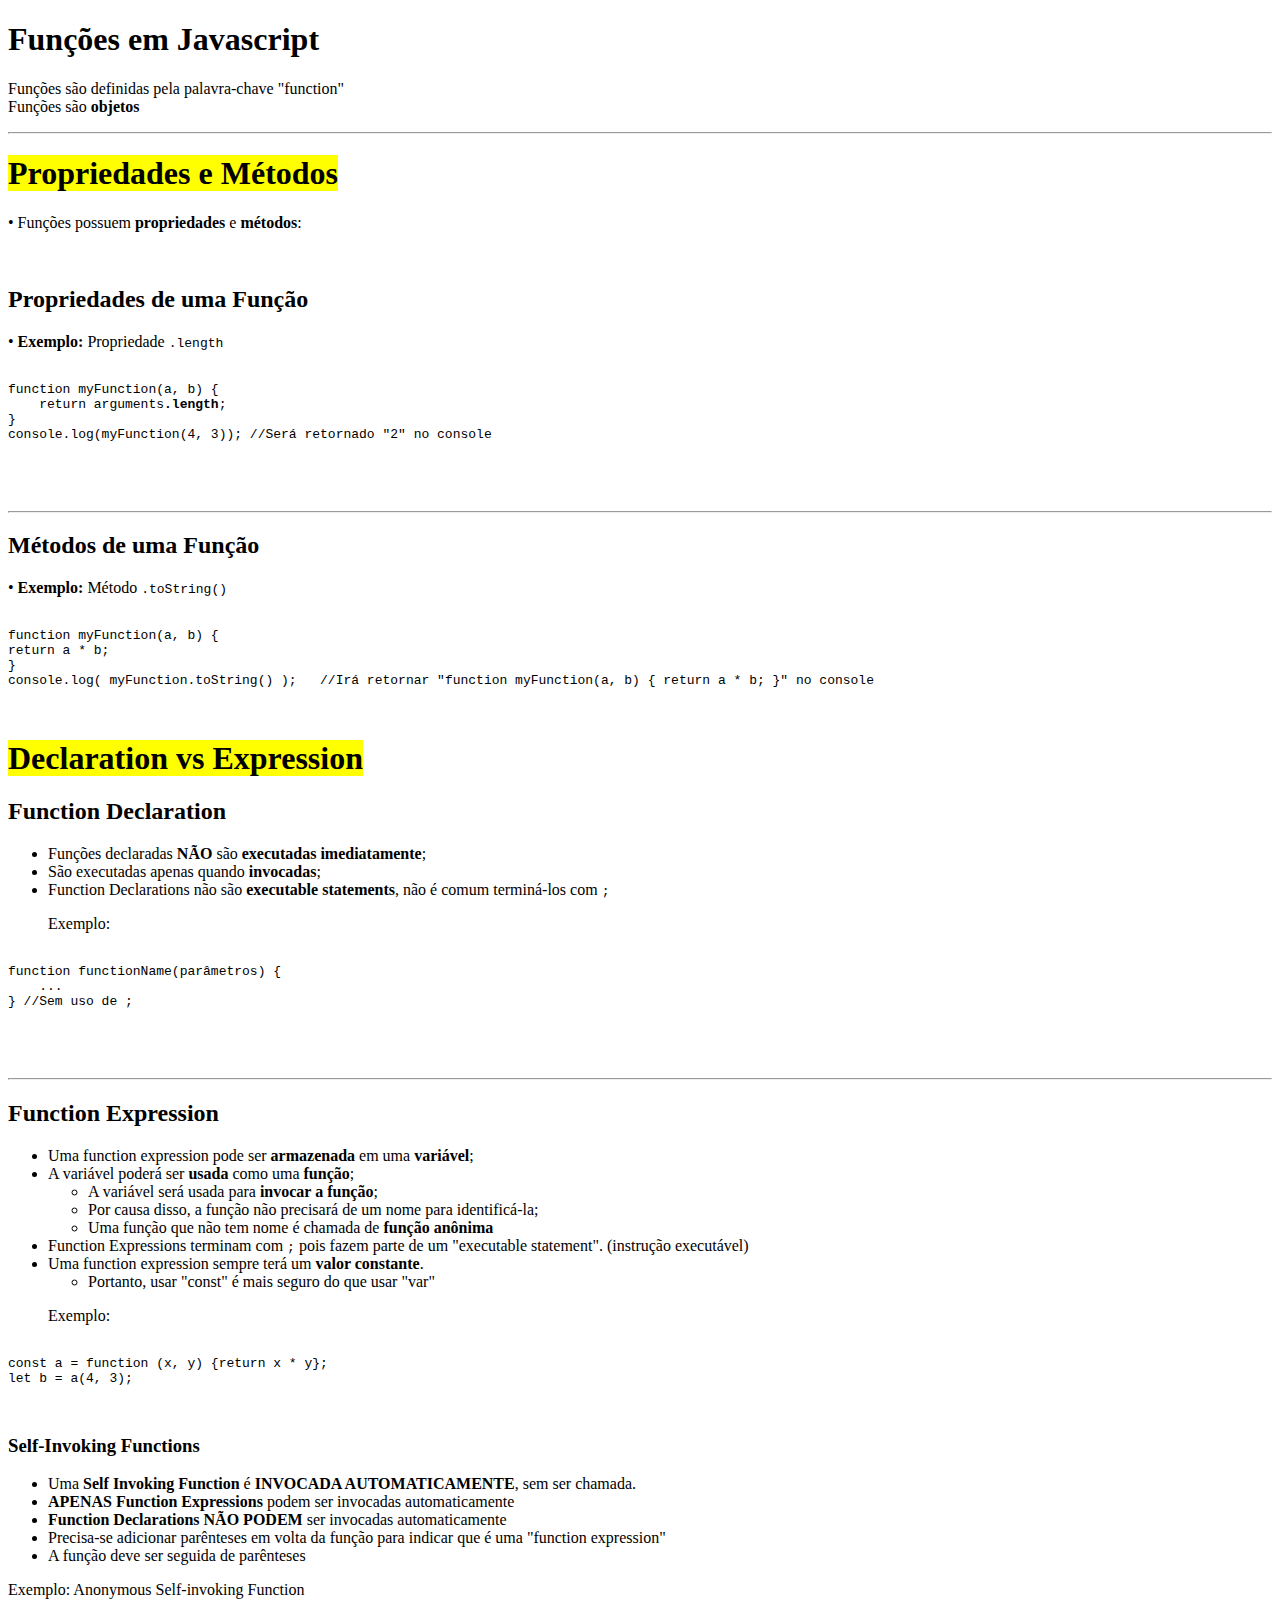
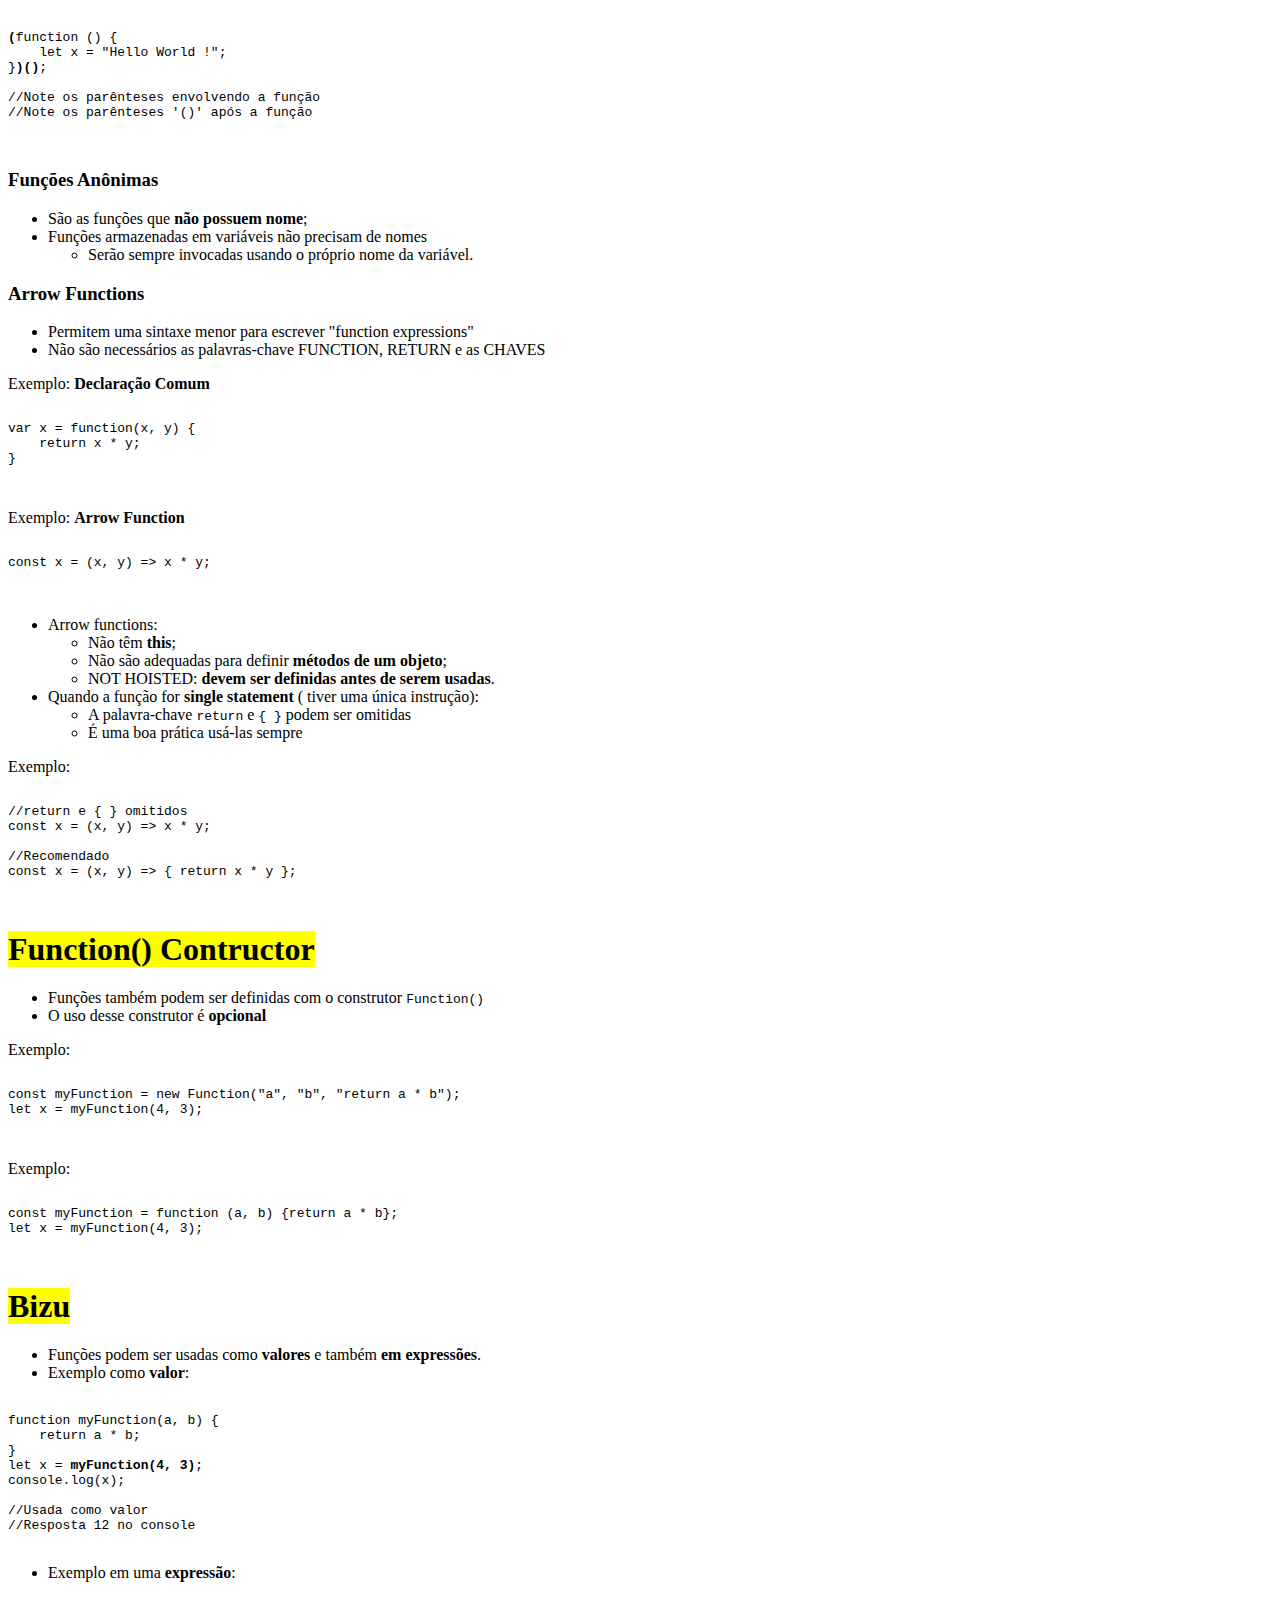
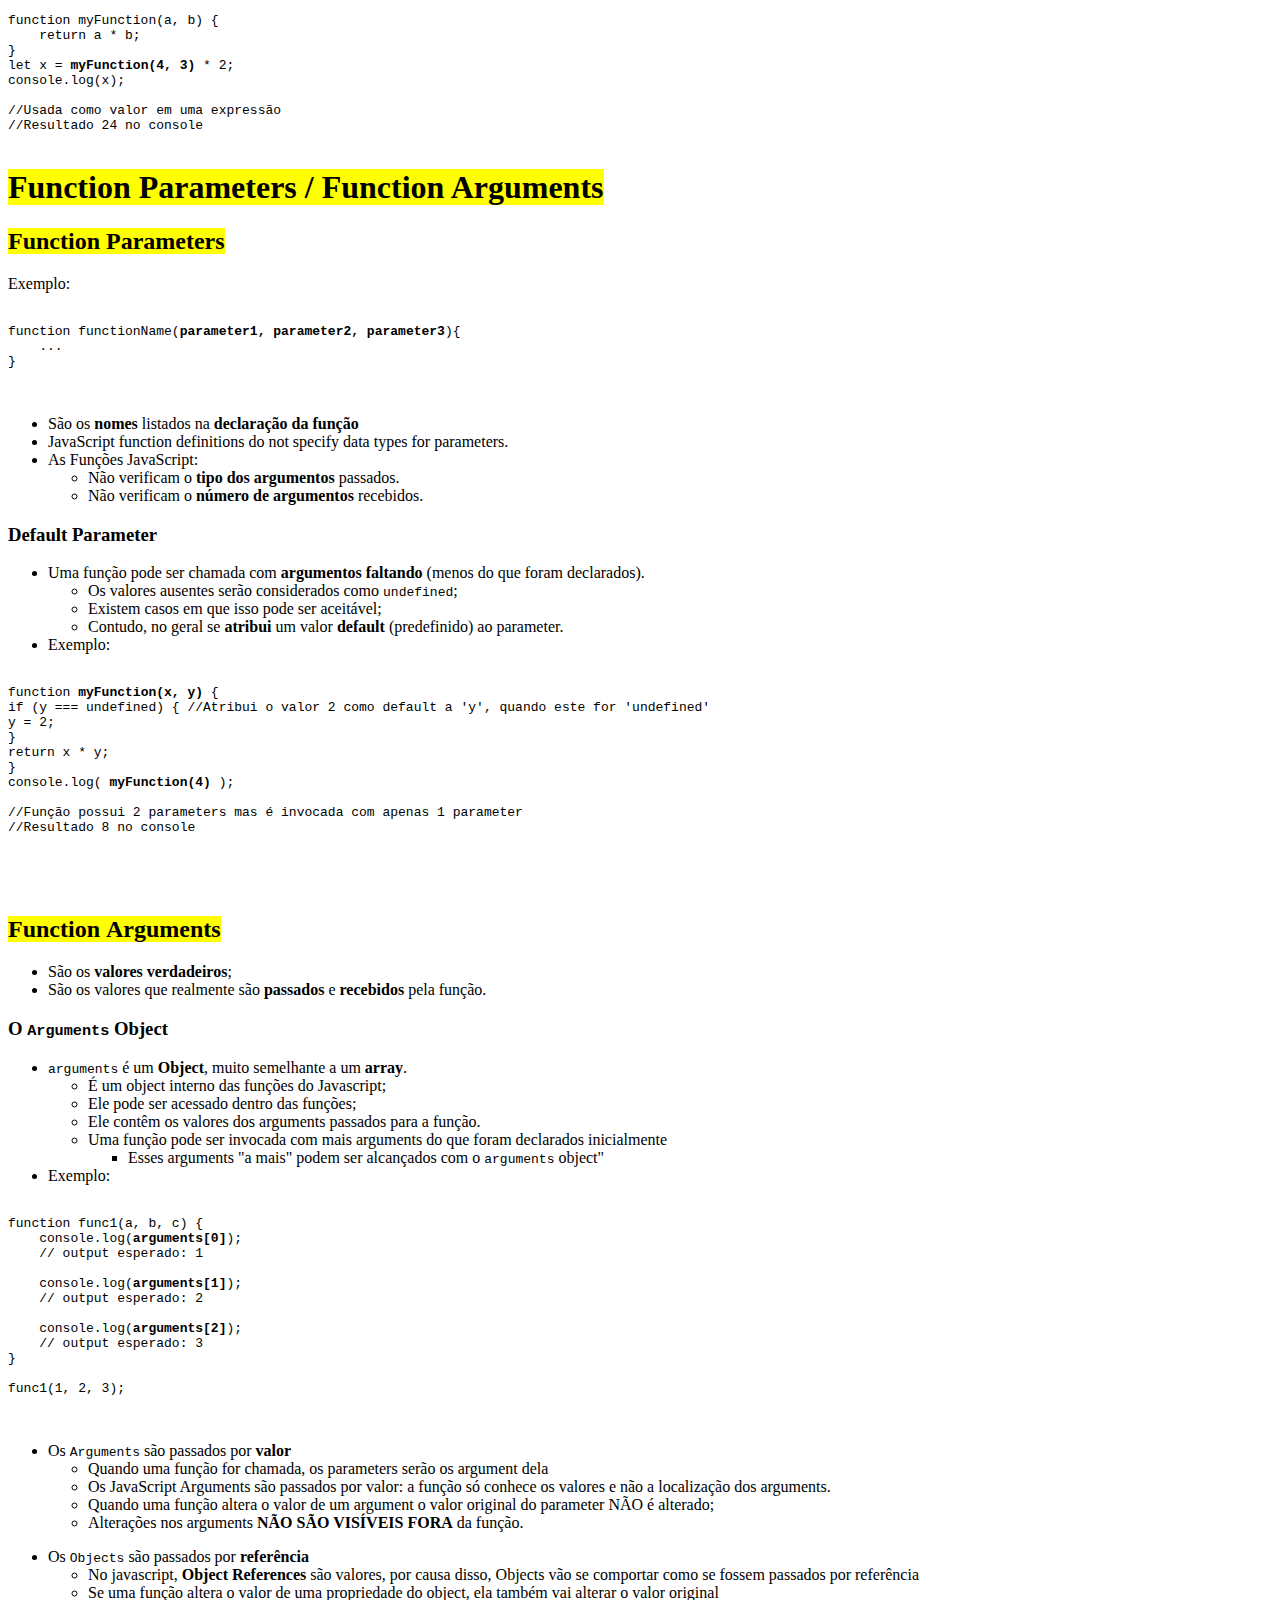
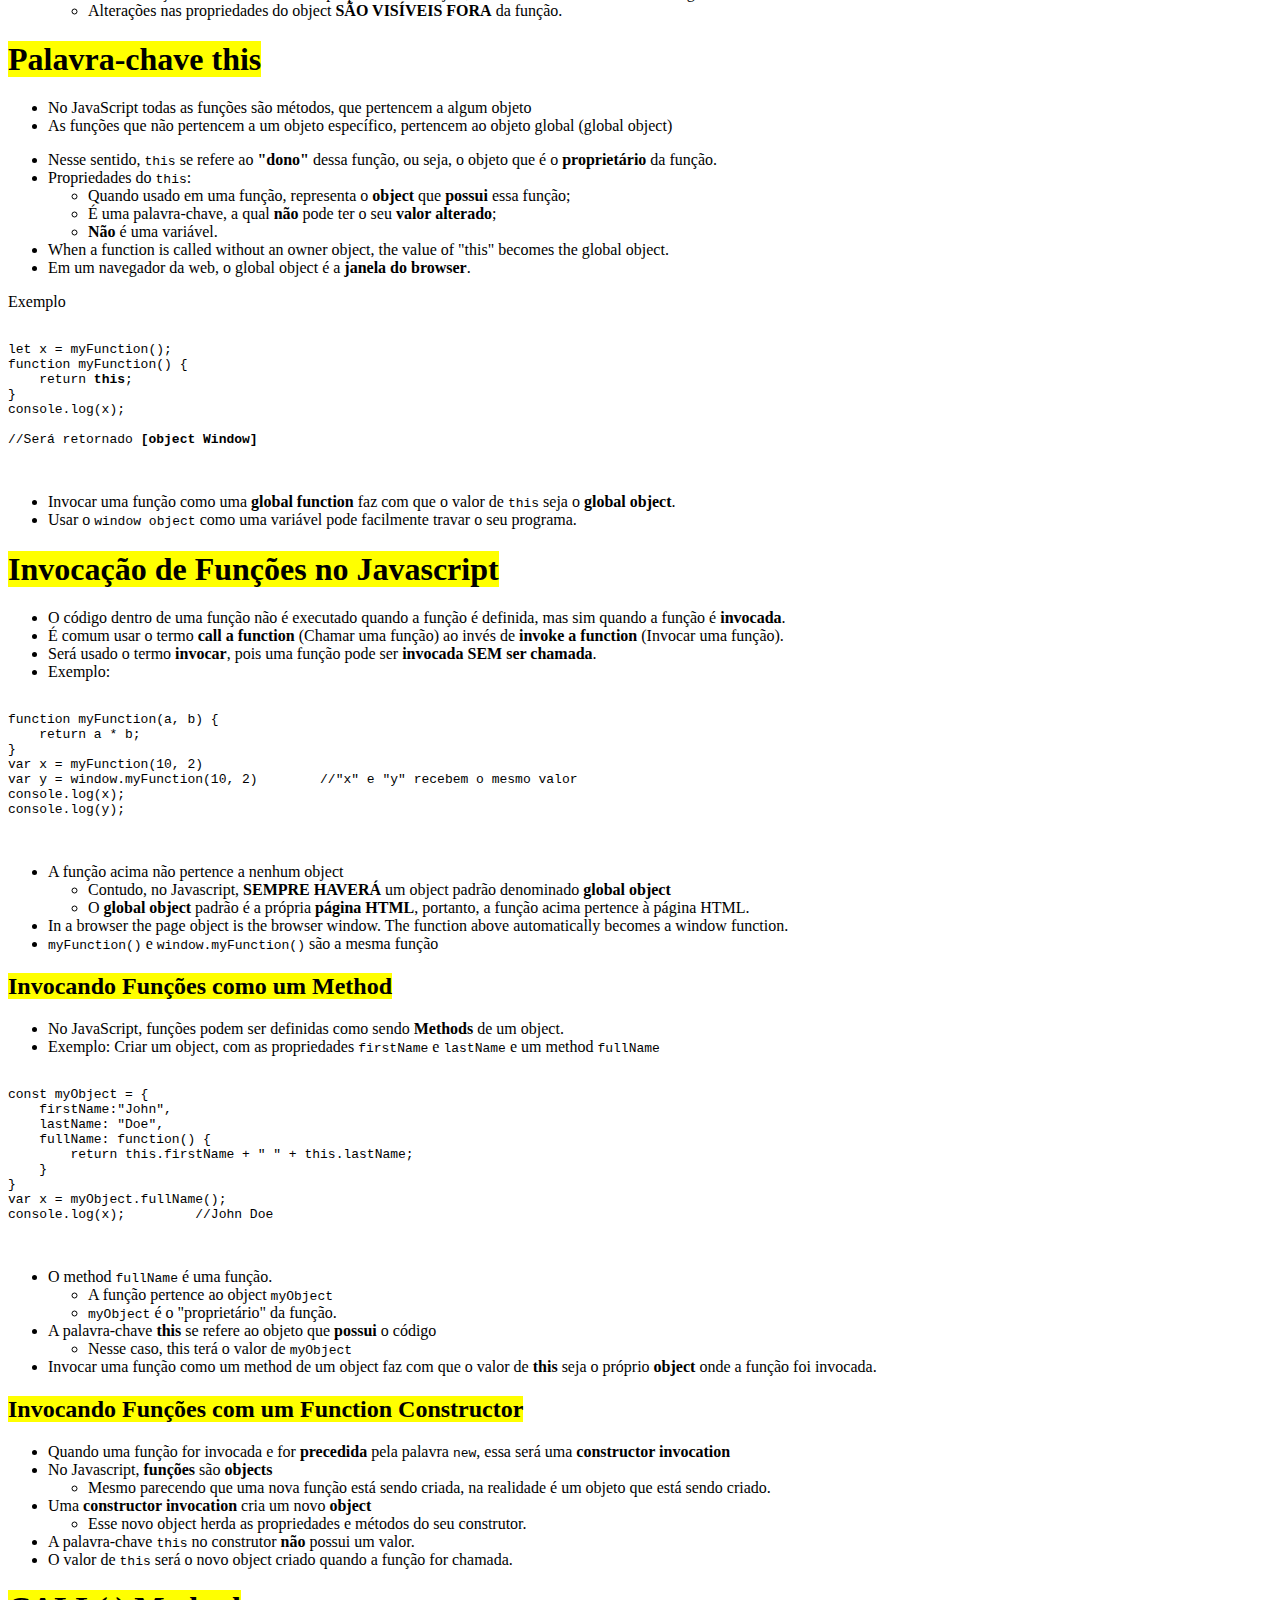
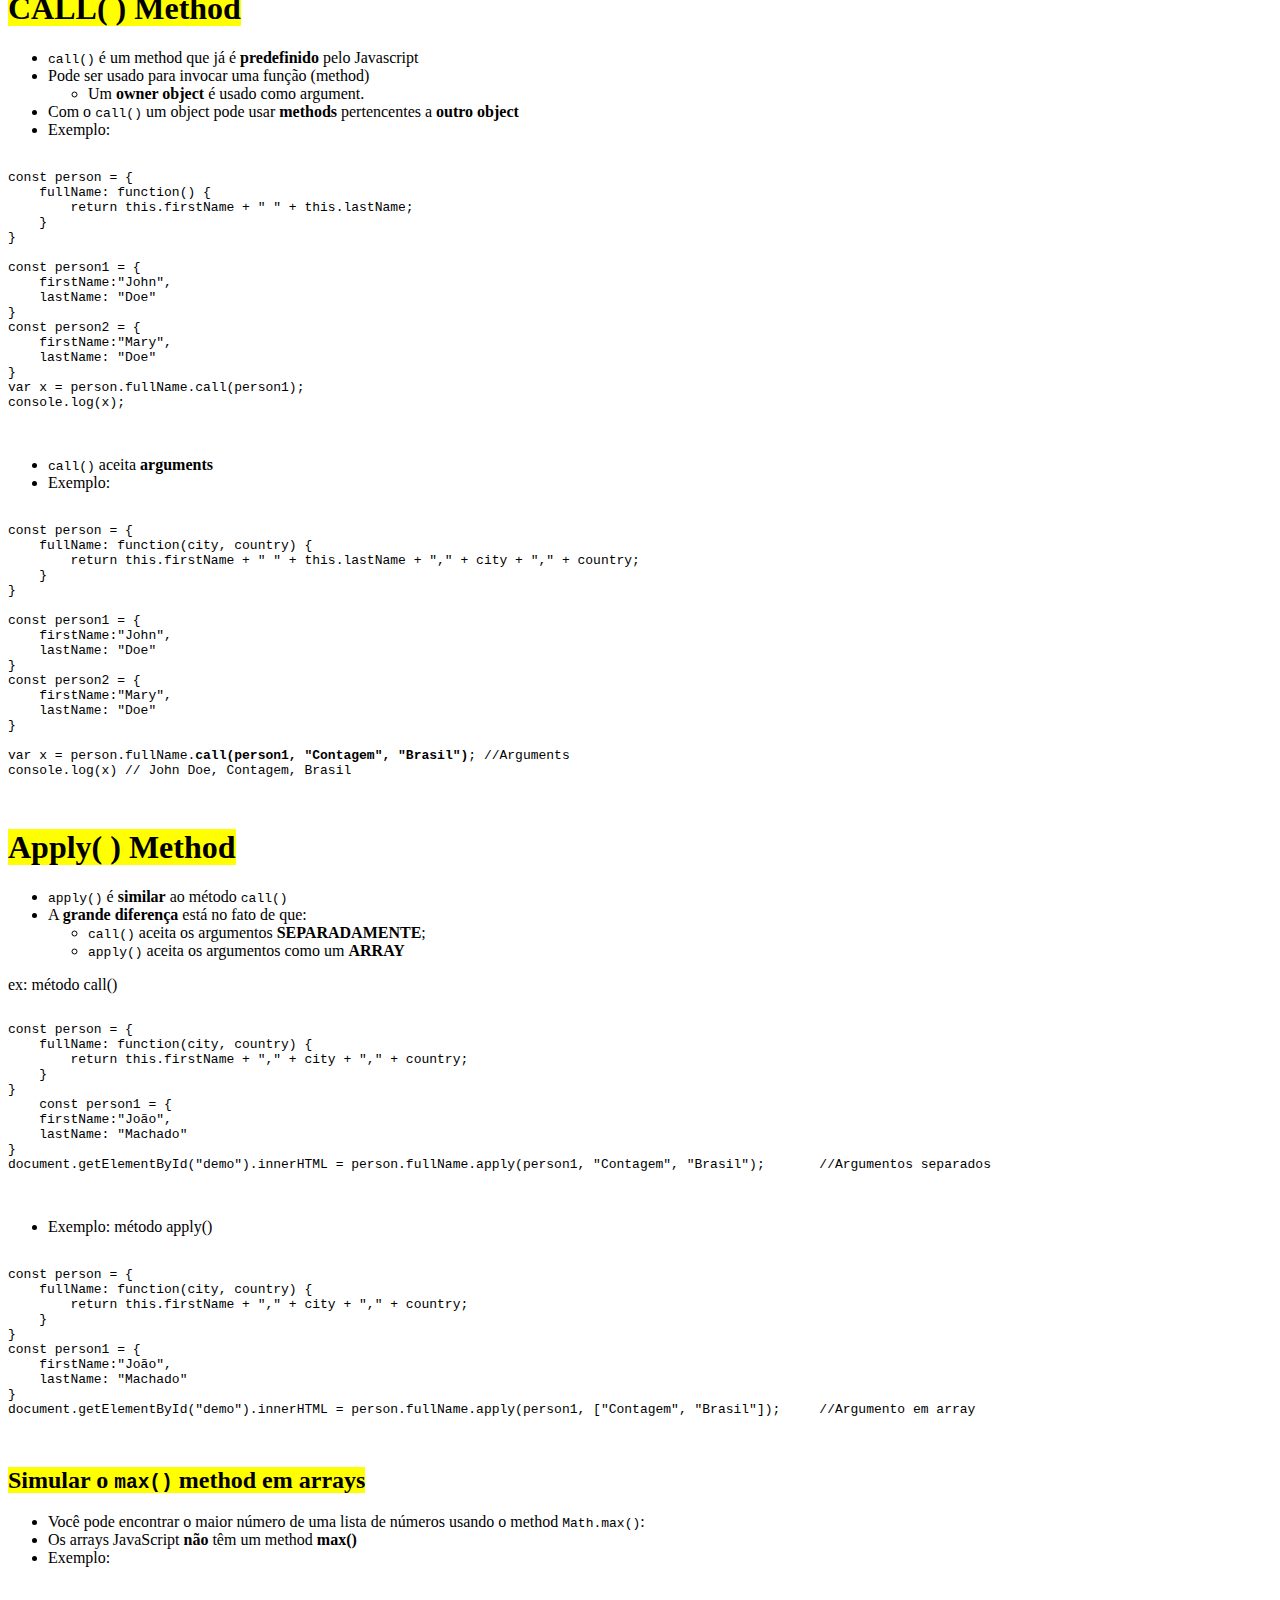
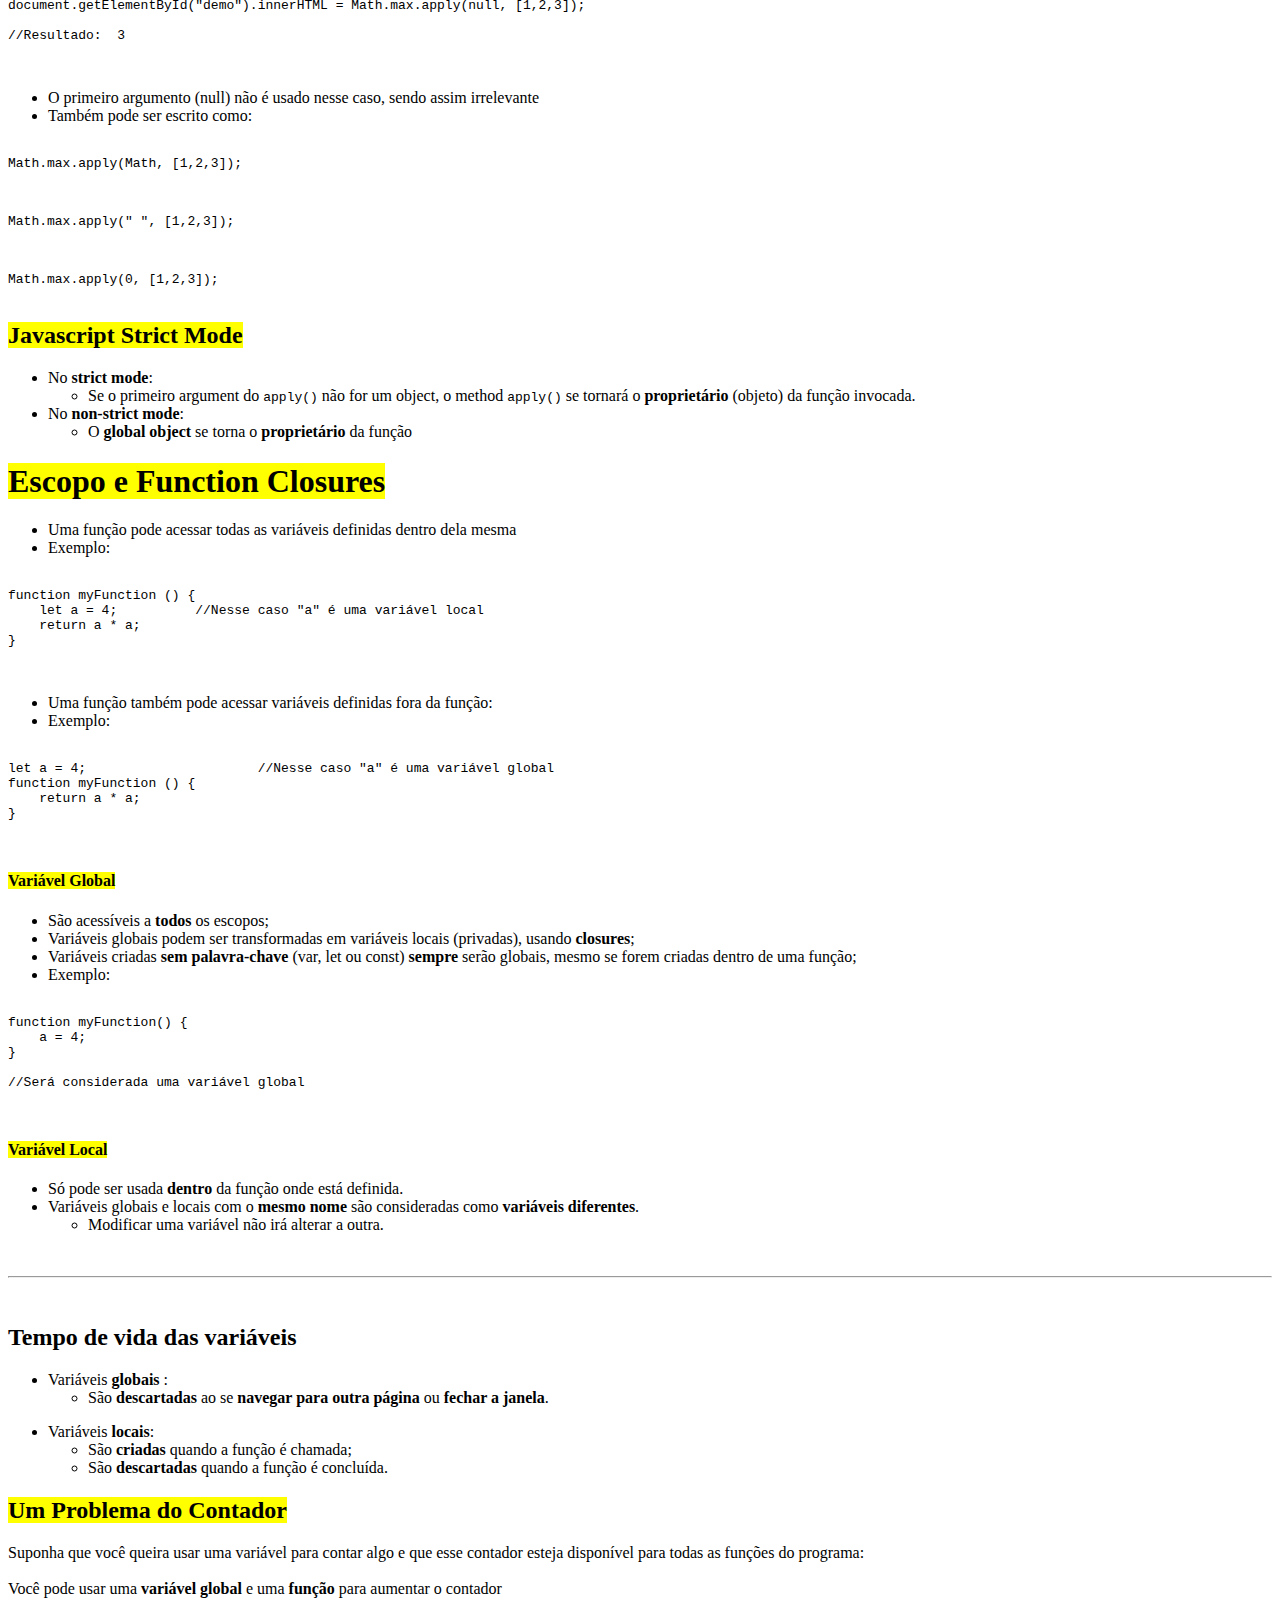
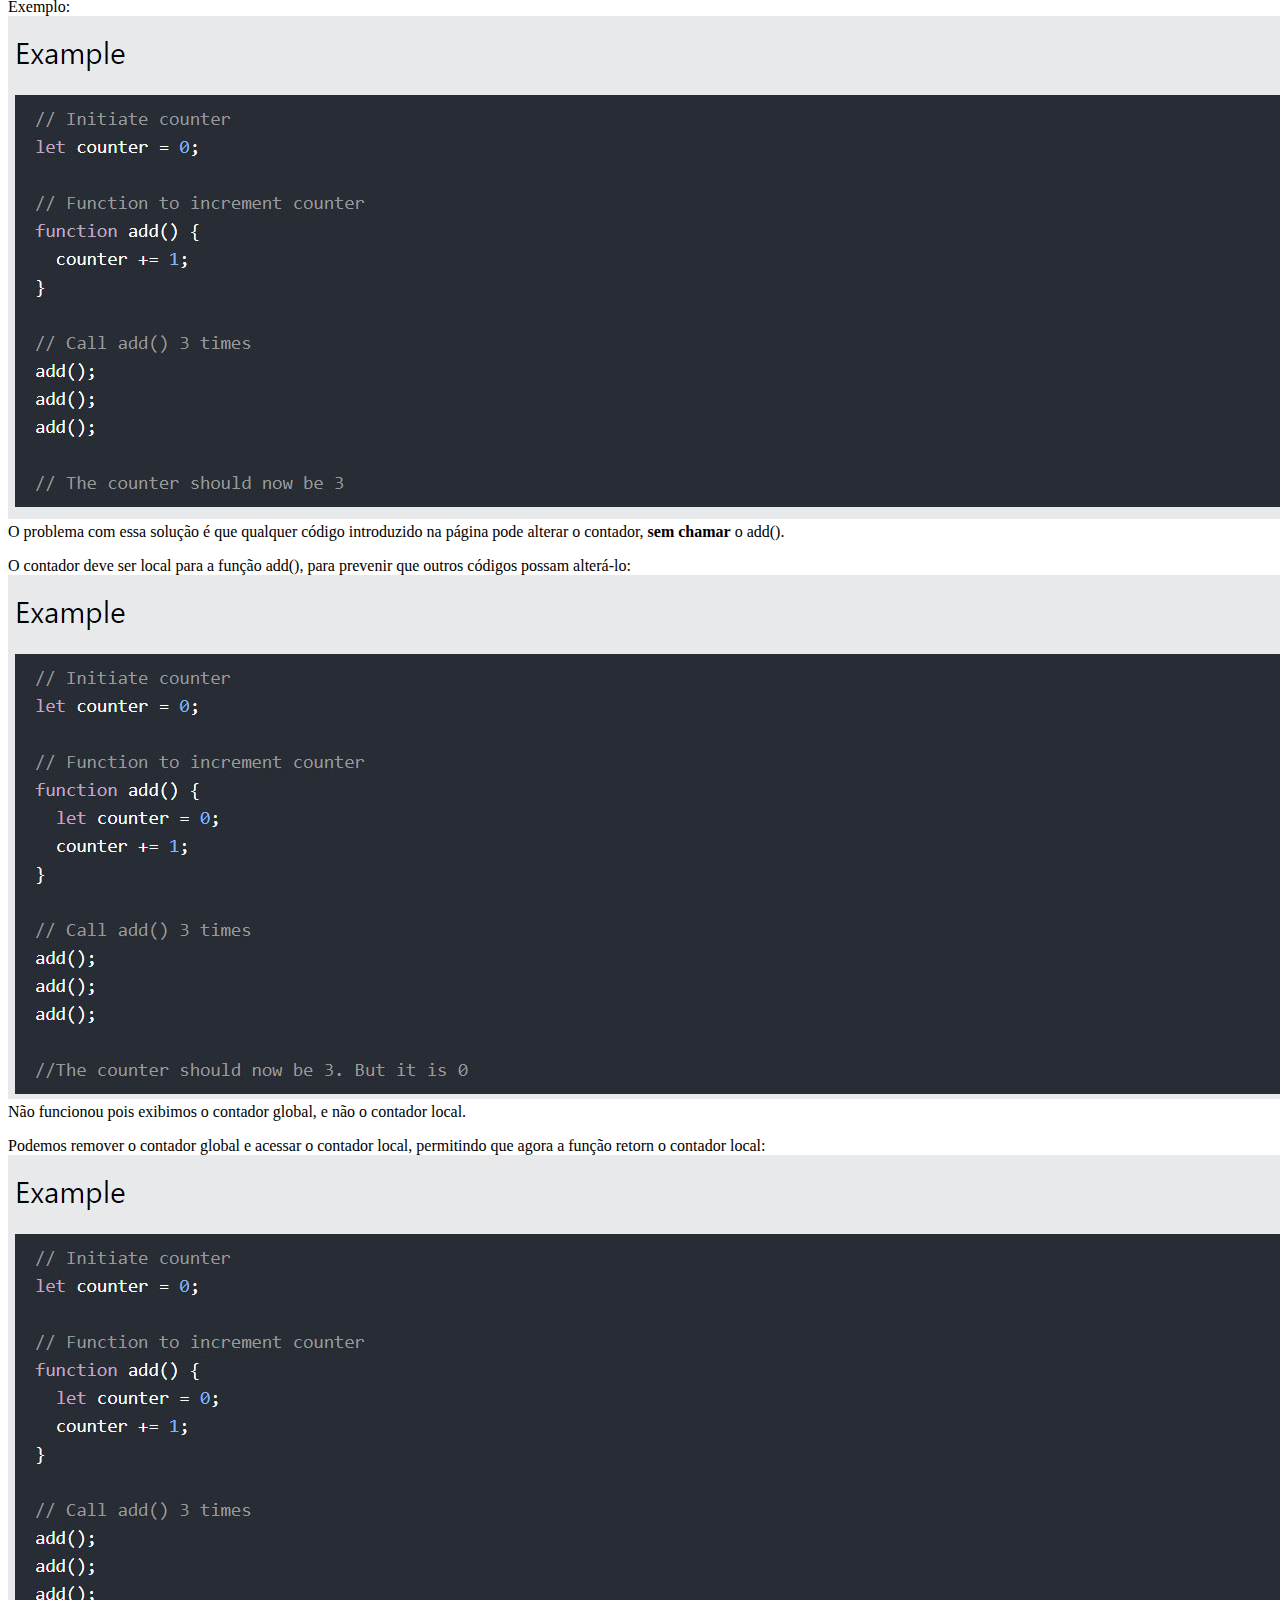
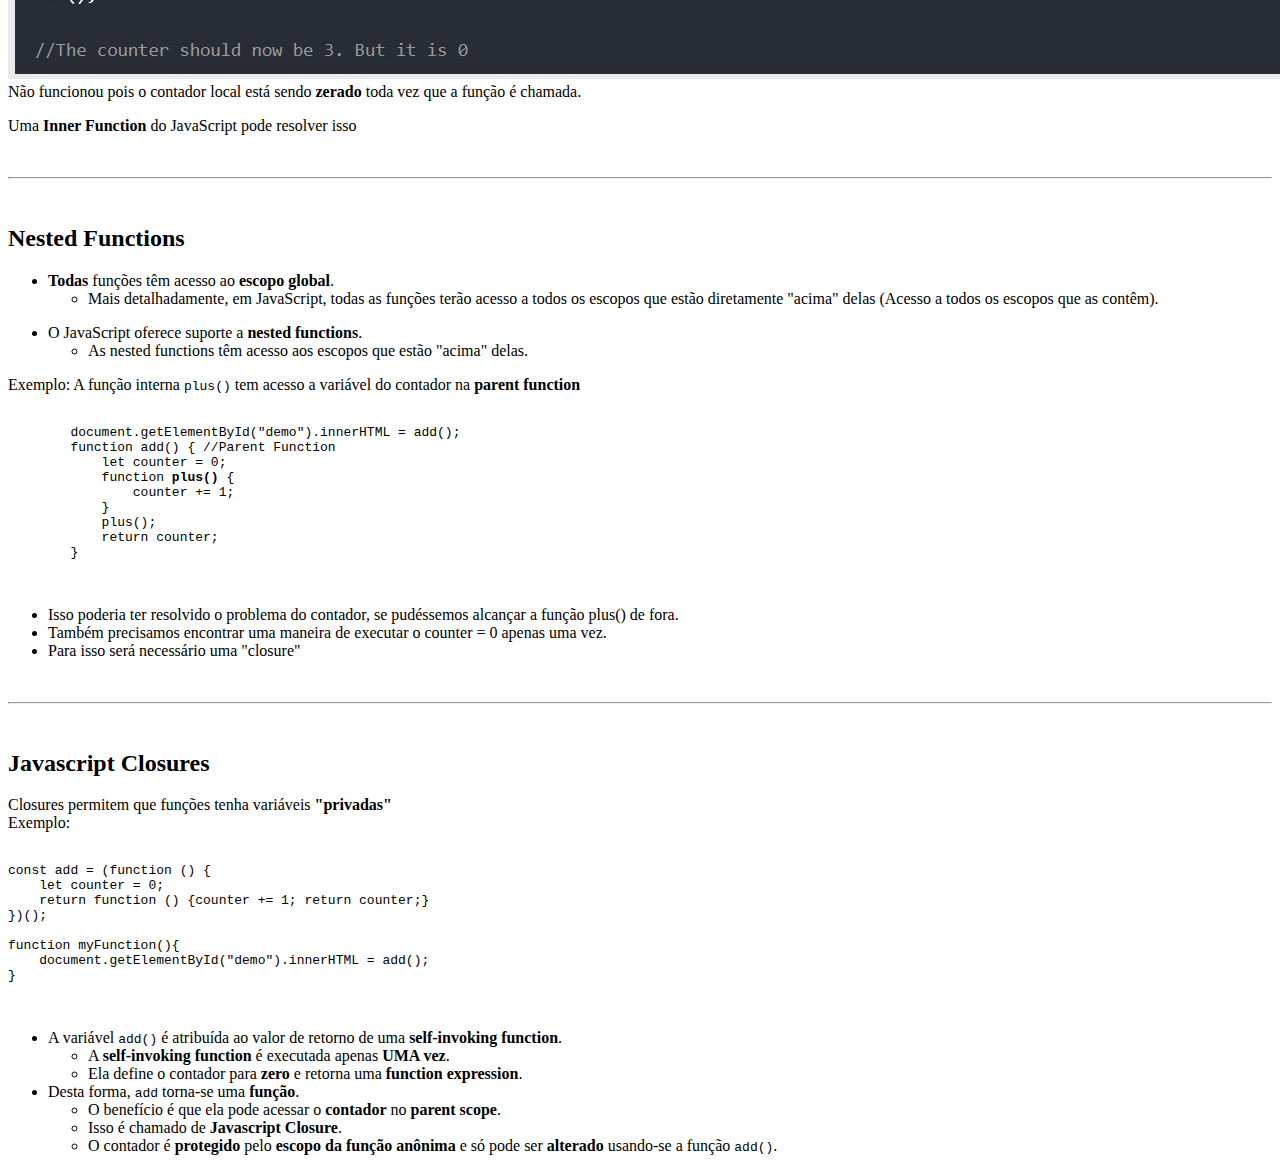
==== index - Copia.html @ 62c01ebd "CSS and Bootstrap styles" ====
<!DOCTYPE html>
<html lang='eng'>
    <head>
        <meta name="viewport" content="width=device-width, initial-scale=1">
        <meta charset="UTF-8">
        <title>Funções Javascript</title>

        <!-- Bootstrap CSS -->
        <link href="https://cdn.jsdelivr.net/npm/bootstrap@5.1.3/dist/css/bootstrap.min.css" rel="stylesheet" integrity="sha384-1BmE4kWBq78iYhFldvKuhfTAU6auU8tT94WrHftjDbrCEXSU1oBoqyl2QvZ6jIW3" crossorigin="anonymous">

        <!-- myGlobalCSS -->
        <link rel="stylesheet" type="text/css" href="https://thiago-meneses.github.io/myGlobalCSS.css">

        <!-- FONTS -->
        <link rel="preconnect" href="https://fonts.googleapis.com">
        <link rel="preconnect" href="https://fonts.gstatic.com" crossorigin>
        <link href="https://fonts.googleapis.com/css2?family=Fira+Mono:wght@400;500;700&family=Fira+Sans:ital,wght@0,100;0,200;0,300;0,400;0,500;0,600;0,700;0,800;1,300&family=Roboto+Mono:wght@100;200;300;400;500;600;700&display=swap" rel="stylesheet">
    </head>
    <body>
        <div class="container-xxl px-4">
            <h1 class="initialTitle">Funções em Javascript</h1>
            <p>
                Funções são definidas pela palavra-chave "function" <br>
                Funções são <b>objetos</b>
            </p>
            <hr>
        </div>

        <div class="container-xxl">
            <div class="bd-content">
                <div class="boundingLines"></div>
                <h1 class="px-4"><mark class="lineText">Propriedades e Métodos</mark></h1>
                <div class="px-4 py-3">
                    <p class="px-4 fs-4">• Funções possuem <b>propriedades</b> e <b>métodos</b>:</p><br>
                    <div class="px-4 py-4">
                        <h2 class="pb-4"><b class="red">Propriedades</b> de uma Função</h2>
                        <p class="px-4 fs-4">• <b>Exemplo:</b> Propriedade <code class="inlineCodeTag">.length</code></p>
                        <div class="px-4">
                            <pre class="px-4 preTag fs-6">
                                <code>
function myFunction(a, b) {
    return arguments<b>.length</b>;
}
console.log(myFunction(4, 3)); //Será retornado "2" no console    
                                </code>
                            </pre>
                        </div>
                        <br><hr>
                    </div>

                    <div class="px-4 py-4">
                        <h2 class="pb-4"><b class="red">Métodos</b> de uma Função</h2>
                        <p class="px-4 fs-4">• <b>Exemplo:</b> Método <code class="inlineCodeTag">.toString()</code></p>
                        <div class="px-4">
                            <pre class="preTag px-4">
                                <code>
function myFunction(a, b) {
return a * b;
}
console.log( myFunction.toString() );	//Irá retornar "function myFunction(a, b) { return a * b; }" no console
                                </code>
                            </pre>
                        </div>
                    </div>
                </div>
            </div>
        </div>

        <div class="container-xxl">
            <div class="bd-content">
                <div class="boundingLines"></div>
                <h1 class="px-4"><mark class="lineText">Declaration vs Expression</mark></h1>
                <div class="px-5 py-3">
                    <h2 class="pb-4">Function <b class="red">Declaration</b></h2>
                    <ul>
                        <li>Funções declaradas <b>NÃO</b> são <b>executadas imediatamente</b>; </li>
                        <li>São executadas apenas quando <b>invocadas</b>;</li>
                        <li>Function Declarations não são <b>executable statements</b>, não é comum terminá-los com <code class="inlineCodeTag">;</code></li>
                        <p>Exemplo:
                    </ul>
                        <pre class="preTag px-4 fs-6">
                            <code>
function functionName(parâmetros) {
    ...
} //Sem uso de ;
                            </code>
                        </pre>
                    <br><hr>
                </div>
                <div class="px-5 py-3">
                    <h2 class="pb-4">Function <b class="red">Expression</b></h2>
                    <ul>
                        <li>Uma function expression pode ser <b>armazenada</b> em uma <b>variável</b>;</li> 
                        <li>A variável poderá ser <b>usada</b> como uma <b>função</b>;</li>
                            <ul>
                                <li>A variável será usada para <b>invocar a função</b>;</li>
                                <li>Por causa disso, a função não precisará de um nome para identificá-la;</li>
                                <li>Uma função que não tem nome é chamada de <b>função anônima</b></li> 
                            </ul>
                        </li>
                        <li>Function Expressions terminam com <code class="inlineCodeTag">;</code> pois fazem parte de um "executable statement". (instrução executável)</li> 
                        <li>Uma function expression sempre terá um <b>valor constante</b>.</li>
                            <ul><li>Portanto, usar "const" é mais seguro do que usar "var"</li></ul>
                        <p>Exemplo:</p>
                    </ul>
                        <pre class="preTag px-4 fs-6">
                            <code>
const a = function (x, y) {return x * y};
let b = a(4, 3);
                            </code>
                        </pre>
                    <h3>Self-Invoking Functions</h3>
                    <ul>
                        <li>Uma <b>Self Invoking Function</b> é <b>INVOCADA AUTOMATICAMENTE</b>, sem ser chamada.</li>
                        <li><b>APENAS</b> <b class="red">Function Expressions</b> podem ser invocadas automaticamente</li>
                        <li><b class="red">Function Declarations</b> <b>NÃO PODEM</b> ser invocadas automaticamente</li>
                        <li>Precisa-se adicionar parênteses em volta da função para indicar que é uma "function expression"</li>
                        <li>A função deve ser seguida de parênteses</li>
                    </ul>
                    <p>Exemplo: Anonymous Self-invoking Function </p>
                    <pre class="preTag px-4 fs-6">
                        <code>
<b>(</b>function () {
    let x = "Hello World !";
}<b>)()</b>;

//Note os parênteses envolvendo a função
//Note os parênteses '()' após a função
                        </code>
                    </pre>

                    <h3>Funções Anônimas</h3>
                    <ul>
                        <li>São as funções que <b>não possuem nome</b>;</li>
                        <li>Funções armazenadas em variáveis não precisam de nomes
                            <ul><li>Serão sempre invocadas usando o próprio nome da variável.</li></ul>
                        </li>
                    </ul>

                    <h3>Arrow Functions</h3>
                    <ul>
                        <li>Permitem uma sintaxe menor para escrever "function expressions" </li>
                        <li>Não são necessários as palavras-chave FUNCTION, RETURN e as CHAVES </li>
                    </ul>
                    Exemplo: <b>Declaração Comum</b>
                    <pre class="preTag px-4 fs-6">
                        <code>
var x = function(x, y) {
    return x * y;
}
                        </code>
                    </pre>
                    Exemplo: <b>Arrow Function</b>
                    <pre class="preTag px-4 fs-6">
                        <code>
const x = (x, y) => x * y;
                        </code>
                    </pre>
                    <ul>
                        <li>Arrow functions:</li>
                        <ul>
                            <li>Não têm <b>this</b>;</li>
                            <li>Não são adequadas para definir <b>métodos de um objeto</b>;</li>
                            <li>NOT HOISTED: <b>devem ser definidas antes de serem usadas</b>.</li>
                        </ul>   
                        <li>Quando a função for <b>single statement</b> ( tiver uma única instrução):
                             <ul>
                                <li>A palavra-chave <code class="inlineCodeTag">return</code> e <code class="inlineCodeTag">{ }</code> podem ser omitidas</li>
                                <li>É uma boa prática usá-las sempre</li>
                            </ul>
                        </li>
                    </ul>
                    Exemplo:
                    <pre class="preTag px-4 fs-6">
                        <code>
//return e { } omitidos
const x = (x, y) => x * y;

//Recomendado
const x = (x, y) => { return x * y };
                        </code>
                    </pre>     
                </div>
            </div>
        </div>

        <div class="container-xxl">
            <div class="bd-content">
                <div class="boundingLines"></div>
                <h1 class="px-4"><mark class="lineText">Function() Contructor</mark></h1>
                <div class="px-4 py-3">

                    <ul>
                        <li>Funções também podem ser definidas com o construtor <code class="inlineCodeTag">Function()</code> </li>
                        <li> O uso desse construtor é <b>opcional</b></li>
                    </ul>
                    Exemplo:
                    <pre class="preTag">
                        <code>
const myFunction = new Function("a", "b", "return a * b");
let x = myFunction(4, 3);
                        </code>
                    </pre>
        
                    Exemplo:
                    <pre class="preTag">
                        <code>
const myFunction = function (a, b) {return a * b};
let x = myFunction(4, 3);
                        </code>
                    </pre>
                </div>

            </div>
        </div>

        <div class="container-xxl">
            <div class="bd-content">
                <h1 class="px-4 mb-5"><mark class="lineText">Bizu</mark></h1>
                <div class="boundingLines"></div>
                <div class="px-4">
                    <ul class="px-5">
                        <li>Funções podem ser usadas como <b>valores</b> e também <b>em expressões</b>.</li>
                        <li>Exemplo como <b>valor</b>:</li>
                    </ul>
                    <div class="px-5">
                    <pre class="preTag ps-4 fs-6">
                        <code>
function myFunction(a, b) {
    return a * b;
}
let x = <b>myFunction(4, 3)</b>;	
console.log(x);

//Usada como valor
//Resposta 12 no console</code>
                    </pre>

                    <ul>
                        <li>Exemplo em uma <b>expressão</b>:</li>
                    </ul>
                    <pre class="preTag ps-4 fs-6">
                        <code>
function myFunction(a, b) {
    return a * b;
}
let x = <b>myFunction(4, 3)</b> * 2;	
console.log(x);		

//Usada como valor em uma expressão
//Resultado 24 no console</code>
                    </pre>
                </div>
                </div>
            </div>
        </div>

        <div class="container-xxl">
            <div class="bd-content">
                <div class="boundingLines"></div>
                <h1 class="px-4 mb-5"><mark class="lineText">Function Parameters / Function Arguments</mark></h1>
                <div class="px-5">
                    <!-- FUNCTION PARAMETERS -->
                    <div class="subHeader">
                        <h2><mark class="lineText">Function <b class="blue">Parameters</mark></b></h2>
                        <div class="solidLine"></div>
                    </div>
                    <div class="px-5">
                        <p>Exemplo:</p>
                        <pre class="preTag px-4 fs-6">
                            <code>
function functionName(<b>parameter1, parameter2, parameter3</b>){
    ...
}
                            </code>
                        </pre>
                        <ul>
                            <li>São os <b>nomes</b> listados na <b class="red">declaração da função</b></li>
                            <li>JavaScript function definitions do not specify data types for parameters.</li>
                            <li>As Funções JavaScript:
                                <ul>
                                    <li>Não verificam o <b class="red">tipo</b> <b>dos argumentos</b> passados.</li>
                                    <li>Não verificam o <b class="red">número</b> <b>de argumentos</b> recebidos.</li>
                                </ul>
                            </li>
                        </ul>
                        <h3>Default Parameter</h3>
                        <ul>
                            <li>Uma função pode ser chamada com <b>argumentos faltando</b> (menos do que foram declarados).</li>
                                <ul>
                                    <li>Os valores ausentes serão considerados como <code class="inlineCodeTag">undefined</code>;</li>
                                    <li>Existem casos em que isso pode ser aceitável;</li>
                                    <li>Contudo, no geral se <b>atribui</b> um valor <b>default</b> (predefinido) ao parameter.</li>
                                </ul>
                            </li>
                            <li>Exemplo:</li>
                        </ul>
                        <pre class="preTag px-4 fs-6">
                            <code>
function <b>myFunction(x, y)</b> {
if (y === undefined) { //Atribui o valor 2 como default a 'y', quando este for 'undefined'
y = 2;
}
return x * y;
}
console.log( <b>myFunction(4)</b> );

//Função possui 2 parameters mas é invocada com apenas 1 parameter
//Resultado 8 no console
                            </code>
                        </pre>
                    </div><br>

                    <!-- FUNCTION ARGUMENTS -->
                    <div class="subHeader">
                        <h2 class="my-4"><mark class="lineText">Function <b class="blue">Arguments</b></mark></h2>
                        <div class="solidLine"></div>
                    </div>
                    <div class="px-5">
                        <ul>
                            <li>São os <b>valores verdadeiros</b>;</li>
                            <li>São os valores que realmente são <b>passados</b> e <b>recebidos</b> pela função.</li>
                        </ul>
                        <h3 class="my-5">O <code class="inlineCodeTag">Arguments</code> Object</h3>
                        <ul>
                            <li><code class="inlineCodeTag">arguments</code> é um <b>Object</b>, muito semelhante a um <b>array</b>.
                                <ul>
                                    <li>É um object interno das funções do Javascript;</li>
                                    <li>Ele pode ser acessado dentro das funções;</li>
                                    <li>Ele contêm os valores dos arguments passados para a função.</li>
                                    <li>Uma função pode ser invocada com mais arguments do que foram declarados inicialmente</li>
                                        <ul><li>Esses arguments "a mais" podem ser alcançados com o <code class="inlineCodeTag">arguments</code> object" </li></ul>
                                </ul>
                            </li>
                            <li>Exemplo:</li>
                        </ul>
                        <pre class="preTag px-4 fs-6">
                            <code>
function func1(a, b, c) {
    console.log(<b>arguments[0]</b>);
    // output esperado: 1
    
    console.log(<b>arguments[1]</b>);
    // output esperado: 2
    
    console.log(<b>arguments[2]</b>);
    // output esperado: 3
}
    
func1(1, 2, 3);
                            </code>
                        </pre>
                        <ul>
                            <li>
                                Os <code class="inlineCodeTag">Arguments</code> são passados por <b>valor</b>
                                <ul>
                                    <li>Quando uma função for chamada, os parameters serão os argument dela </li>
                                    <li>Os JavaScript Arguments são passados por valor: a função só conhece os valores e não a localização dos arguments.</li>    
                                    <li>Quando uma função altera o valor de um argument o valor original do parameter NÃO é alterado;</li> 
                                    <li>Alterações nos arguments <b>NÃO SÃO VISÍVEIS FORA</b> da função.</b></li> 
                                    </li>
                                </ul>
                            </li>
                        </ul>
                        <ul>
                            <li>
                                Os <code class="inlineCodeTag">Objects</code> são passados por <b>referência</b>
                                <ul>
                                    <li>No javascript, <b>Object References</b> são valores, por causa disso, Objects vão se comportar como se fossem passados por referência</li>
                                    <li>Se uma função altera o valor de uma propriedade do object, ela também vai alterar o valor original</li>
                                    <li>Alterações nas propriedades do object <b>SÃO VISÍVEIS FORA</b> da função.</b>
                                </ul>
                            </li>
                        </ul>
                    </div>
                </div>
            </div>
        </div>

        <div class="container-xxl">
            <div class="bd-content">
                <div class="boundingLines"></div>
                <h1 class="px-4"><mark class="lineText">Palavra-chave <b class="gold">this</b></mark></h1>
                <div class="px-5">
                    <ul>
                        <li>No JavaScript todas as funções são métodos, que pertencem a algum objeto</li>
                        <li>As funções que não pertencem a um objeto específico, pertencem ao objeto global (global object)</li>    
                    </ul>
                    <ul>
                        <li>Nesse sentido, <code class="inlineCodeTag">this</code> se refere ao <b>"dono"</b> dessa função, ou seja, o objeto que é o <b>proprietário</b> da função.
                        <li>Propriedades do <code class="inlineCodeTag">this</code>:
                            <ul>
                                <li>Quando usado em uma função, representa o <b>object</b> que <b>possui</b> essa função;</li>
                                <li>É uma palavra-chave, a qual <b>não</b> pode ter o seu <b>valor alterado</b>;</li>
                                <li><b>Não</b> é uma variável.</li>
                            </ul>
                        </li>
                        <li>When a function is called without an owner object, the value of "this" becomes the global object.</li>
                        <li>Em um navegador da web, o global object é a <b>janela do browser</b>.</li>
                    </ul>
                    <p>Exemplo</p>
                    <pre class="preTag px-4 fs-6">
                        <code>
let x = myFunction();
function myFunction() {
    return <b>this</b>;
}
console.log(x); 

//Será retornado <b>[object Window]</b>
                        </code>
                    </pre>
                    <ul>
                        <li>Invocar uma função como uma <b>global function</b> faz com que o valor de <code class="inlineCodeTag">this</code> seja o <b class="red">global object</b>. </li>
                        <li>Usar o <code class="inlineCodeTag">window object</code> como uma variável pode facilmente travar o seu programa.</li>
                    </ul>
                </div>
            </div>
        </div>

        <div class="container-xxl">
            <div class="bd-content">
                <div class="boundingLines"></div>
                <h1 class="px-4"><mark class="lineText">Invocação de Funções no Javascript</mark></h1>
                <div class="px-5">
                    <ul>
                        <li>O código dentro de uma função não é executado quando a função é definida, mas sim quando a função é <b>invocada</b>. </li>
                        <li>É comum usar o termo <b>call a function</b> (Chamar uma função) ao invés de <b>invoke a function</b> (Invocar uma função). </li>
                        <li>Será usado o termo <b>invocar</b>, pois uma função pode ser <b>invocada SEM ser chamada</b>. </li>
                        <li>Exemplo:</li>
                    </ul>
                    <pre class="preTag px-4 fs-6">
                        <code>
function myFunction(a, b) { 
    return a * b; 
} 
var x = myFunction(10, 2)		 
var y = window.myFunction(10, 2)	//"x" e "y" recebem o mesmo valor 
console.log(x); 	
console.log(y);
                        </code>
                    </pre>
                    <ul>
                        <li>A função acima não pertence a nenhum object</li>
                            <ul>
                                <li>Contudo, no Javascript, <b>SEMPRE HAVERÁ</b> um object padrão denominado <b class="gold">global object</b></li>
                                <li>O <b>global object</b> padrão é a própria <b>página HTML</b>, portanto, a função acima pertence à página HTML.</li>
                            </ul>
                        <li>In a browser the page object is the browser window. The function above automatically becomes a window function.</li>
                        <li><code class="inlineCodeTag">myFunction()</code>  e <code class="inlineCodeTag">window.myFunction()</code> são a mesma função</li>
                    </ul>
            
                    <div class="subHeader">
                        <h2 class="mt-5 mb-4"><mark class="lineText">Invocando Funções como um <b class="red">Method</b></mark></h2>
                        <div class="solidLine"></div>
                    </div>
                    <ul>
                        <li>No JavaScript, funções podem ser definidas como sendo <b class="red">Methods</b> de um object. </li>
                        <li>Exemplo: Criar um object, com as propriedades <code class="inlineCodeTag">firstName</code> e <code class="inlineCodeTag">lastName</code> e um method <code class="inlineCodeTag">fullName</code></li>
                    </ul>
                    <pre class="preTag px-4 fs-6">
                        <code>
const myObject = { 
    firstName:"John", 
    lastName: "Doe", 
    fullName: function() { 
        return this.firstName + " " + this.lastName;
    } 
} 
var x = myObject.fullName(); 
console.log(x);		//John Doe 
                        </code>
                    </pre>
                    <ul>
                        <li>O method <code class="inlineCodeTag">fullName</code> é uma função.
                            <ul>
                                <li>A função pertence ao object <code class="inlineCodeTag">myObject</code></li>
                                <li><code class="inlineCodeTag">myObject</code> é o "proprietário" da função.</li>
                            </ul>
                        </li>
                        <li>A palavra-chave <b>this</b> se refere ao objeto que <b>possui</b> o código
                            <ul><li>Nesse caso, this terá o valor de <code class="inlineCodeTag">myObject</code></li></ul>
                        </li>
                        <li>Invocar uma função como um method de um object faz com que o valor de <b>this</b> seja o próprio <b>object</b> onde a função foi invocada.</li>
                    </ul>
            
                    <div class="subHeader">
                        <h2 class="mt-5 mb-4"><mark class="lineText">Invocando Funções com um <b class="red">Function Constructor</b></mark></h2>
                        <div class="solidLine"></div>
                    </div>
                    <ul>
                        <li>Quando uma função for invocada e for <b>precedida</b> pela palavra <code class="inlineCodeTag">new</code>, essa será uma <strong class="gold">constructor invocation</strong></li>
                        <li>No Javascript, <b>funções</b> são <b>objects</b>
                            <ul><li>Mesmo parecendo que uma nova função está sendo criada, na realidade é um objeto que está sendo criado.</li></ul>
                        </li>
                        <li>Uma <b>constructor invocation</b> cria um novo <b>object</b>
                            <ul><li>Esse novo object herda as propriedades e métodos do seu construtor.</li></ul>
                        </li>
                        <li>A palavra-chave <code class="inlineCodeTag">this</code> no construtor <b>não</b> possui um valor.</li>
                        <li>O valor de <code class="inlineCodeTag">this</code> será o novo object criado quando a função for chamada. </li>
                    </ul>
                </div>
            </div>
        </div>

        <div class="container-xxl">
            <div class="bd-content">
                <div class="boundingLines"></div>
                <h1 class="px-4 my-5"><mark class="lineText"><strong class="gold">CALL( )</strong> Method</mark></h1>
                <div class="px-5">
                    <ul>
                        <li><code class="inlineCodeTag">call()</code> é um method que já é <b>predefinido</b> pelo Javascript</li>
                        <li>Pode ser usado para invocar uma função (method)
                            <ul><li>Um <b>owner object</b> é usado como argument.</li></ul>
                        </li>
                        <li>Com o <code class="inlineCodeTag">call()</code> um object pode usar <b>methods</b> pertencentes a <b>outro object</b></li>
                        <li>Exemplo:</li>
                    </ul>
                    <pre class="preTag px-4">
                        <code>
const person = {
    fullName: function() {
        return this.firstName + " " + this.lastName;
    }
}

const person1 = {
    firstName:"John",
    lastName: "Doe"
}
const person2 = {
    firstName:"Mary",
    lastName: "Doe"
}
var x = person.fullName.call(person1);
console.log(x);
                        </code>
                    </pre>
                    <ul>
                        <li><code class="inlineCodeTag">call()</code> aceita <b>arguments</b></li>
                        <li>Exemplo:</li>
                    </ul>
                    <pre class="preTag px-4">
                        <code>
const person = {
    fullName: function(city, country) {
        return this.firstName + " " + this.lastName + "," + city + "," + country;
    }
}

const person1 = {
    firstName:"John",
    lastName: "Doe"
}
const person2 = {
    firstName:"Mary",
    lastName: "Doe"
}

var x = person.fullName.<b>call(person1, "Contagem", "Brasil")</b>; //Arguments
console.log(x) // John Doe, Contagem, Brasil
                        </code>
                    </pre>
                </div>
            </div>
        </div>
	

        <div class="container-xxl">
            <div class="bd-content">
                <div class="boundingLines"></div>
                <h1 class="px-4 my-4"><mark class="lineText"><strong class="gold">Apply( )</strong> Method</mark></h1>
                <div class="px-5">
                    <ul>
                        <li><code class="inlineCodeTag">apply()</code> é <b>similar</b> ao método <code class="inlineCodeTag">call()</code></li>
                        <li>A <b>grande diferença</b> está no fato de que:
                            <ul>
                                <li><code class="inlineCodeTag">call()</code> aceita os argumentos <b class="red">SEPARADAMENTE</b>;</li>
                                <li><code class="inlineCodeTag">apply()</code> aceita os argumentos como um <b class="red">ARRAY</b></li>
                            </ul>
                        </li>
                    </ul>
                    
                        ex: método call() <br>
                    <pre class="preTag px-4 fs-6">
                        <code>
const person = {
    fullName: function(city, country) {
        return this.firstName + "," + city + "," + country;
    }
}
    const person1 = {
    firstName:"João",
    lastName: "Machado"
}
document.getElementById("demo").innerHTML = person.fullName.apply(person1, "Contagem", "Brasil"); 	//Argumentos separados
                        </code>
                    </pre>
                    <ul><li>Exemplo: método apply() </li></ul>
                    <pre class="preTag px-4 fs-6">
                        <code>
const person = {
    fullName: function(city, country) {
        return this.firstName + "," + city + "," + country;
    }
}
const person1 = {
    firstName:"João",
    lastName: "Machado"
}
document.getElementById("demo").innerHTML = person.fullName.apply(person1, ["Contagem", "Brasil"]); 	//Argumento em array
                        </code>
                    </pre>

                    <div class="subHeader">
                        <div class="solidLine"></div>
                        <h2 class="mt-5 mb-4"><mark class="lineText">Simular o <code class="inlineCodeTag">max()</code> method em arrays</mark></h2>
                    </div>
                    <ul>
                        <li>Você pode encontrar o maior número de uma lista de números usando o method <code class="inlineCodeTag">Math.max()</code>: <br></li>
                        <li>Os arrays JavaScript <b>não</b> têm um method <b>max()</b></li>
                        <li>Exemplo:</li>
                    </ul>                 
                    <pre class="preTag px-4 fs-6">
                        <code>
document.getElementById("demo").innerHTML = Math.max.apply(null, [1,2,3]);

//Resultado:  3
                        </code>
                    </pre>
                    <ul>
                        <li>O primeiro argumento (null) não é usado nesse caso, sendo assim irrelevante</li>
                        <li>Também pode ser escrito como:</li>
                    </ul>
                    <pre class="preTag px-4 fs-6">
                        <code>
Math.max.apply(Math, [1,2,3]);</code>
                    </pre>
                    <pre class="preTag px-4 fs-6">
                        <code>
Math.max.apply(" ", [1,2,3]);</code>
                    </pre>
                    <pre class="preTag px-4 fs-6">
                        <code>
Math.max.apply(0, [1,2,3]);</code>
                    </pre>
                    <div class="subHeader">
                        <div class="solidLine"></div>
                        <h2 class="mt-5 mb-4"><mark class="lineText">Javascript <b class="red">Strict Mode</b></mark></h2>
                    </div>
                    <ul>
                        <li>No <b>strict mode</b>:
                            <ul><li>Se o primeiro argument do <code class="inlineCodeTag">apply()</code> não for um object, o method <code class="inlineCodeTag">apply()</code> se tornará o <b>proprietário</b> (objeto) da função invocada.</li></ul>
                        </li>
                        <li>No <b>non-strict mode</b>:
                            <ul><li>O <b>global object</b> se torna o <b>proprietário</b> da função</li></ul>
                        </li>
                    </ul>
                </div>
            </div>
        </div>  

        <div class="container-xxl">
            <div class="bd-content">
                <div class="boundingLines"></div>
                <h1 class="px-4"><mark class="lineText">Escopo e <mark class="red">Function Closures</mark></h1>
                <div class="px-5">
                    <ul>
                        <li>Uma função pode acessar todas as variáveis definidas dentro dela mesma </li>
                        <li>Exemplo:</li>
                    </ul>
                    <pre class="preTag px-4 fs-6">
                        <code>
function myFunction () {    
    let a = 4;		//Nesse caso "a" é uma variável local
    return a * a;
} 
                        </code>
                    </pre>
                <ul>
                    <li>Uma função também pode acessar variáveis definidas fora da função:</li>
                    <li>Exemplo:</li>
                </ul>
                <pre class="preTag px-4 fs-6">
                    <code>
let a = 4;			//Nesse caso "a" é uma variável global
function myFunction () {
    return a * a;
}
                    </code>
                </pre>

                <div class="subHeader">
                    <div class="solidLine"></div>
                    <h4 class="mt-5"><mark class="lineText">Variável <strong class="blue">Global</strong></mark></h4>
                </div>
                <ul>
                    <li>São acessíveis a <b>todos</b> os escopos;</li>
                    <li>Variáveis globais podem ser transformadas em variáveis locais (privadas), usando <b>closures</b>;</li>
                    <li>Variáveis criadas <b>sem palavra-chave</b> (var, let ou const) <b>sempre</b> serão globais, mesmo se forem criadas dentro de uma função;</li>
                    <li>Exemplo:</li>
                </ul>
                <pre class="preTag px-4 fs-6">
                    <code>
function myFunction() {
    a = 4;
}

//Será considerada uma variável global
                    </code>
                </pre>

                <div class="subHeader">
                    <div class="solidLine"></div>
                    <h4 class="mt-5"><mark class="lineText">Variável <strong class="blue">Local</strong></mark></h4>
                </div>
                <ul>
                    <li>Só pode ser usada <b>dentro</b> da função onde está definida.</li>
                    <li>Variáveis globais e locais com o <b>mesmo nome</b> são consideradas como <b>variáveis diferentes</b>.
                        <ul><li>Modificar uma variável não irá alterar a outra.</li></ul>
                    </li>
                </ul><br><hr><br>
    
                <div>
                    <h2>Tempo de vida das variáveis</h2>
                    <ul>
                        <li>Variáveis <b class="red">globais</b> :
                            <ul>
                                <li>São <b>descartadas</b> ao se <b>navegar para outra página</b> ou <b>fechar a janela</b>.</li>
                            </ul>
                        </li>
                    </ul>
                    <ul>
                        <li>Variáveis <b class="red">locais</b>:
                            <ul>
                                <li>São <b>criadas</b> quando a função é chamada;</li>
                                <li>São <b>descartadas</b> quando a função é concluída.</li>
                            </ul>
                        </li>
                    </ul>
                </div>
            </div>
        </div>

        <div class="container-xxl">
            <div class="bd-content">
                <div class="boundingLines"></div>
                <h2 class="px-4 mt-5    mb-4"><mark class="lineText">Um Problema do Contador</mark></h2>
                <div class="px-5">
                    <p>
                        Suponha que você queira usar uma variável para contar algo e que esse contador esteja disponível para todas as funções do programa: <br><br>
                        Você pode usar uma <b>variável global</b> e uma <b>função</b> para aumentar o contador <br>
                        Exemplo: <br>
                        <img src="1.jpg">
                        O problema com essa solução é que qualquer código introduzido na página pode alterar o contador, <b>sem chamar</b> o add(). <br>
                    </p>
                    <p>
                        O contador deve ser local para a função add(), para prevenir que outros códigos possam alterá-lo: <br>
                        <img src="2.jpg">
                        Não funcionou pois exibimos o contador global, e não o contador local. <br>
                    </p>
                    <p>
                        Podemos remover o contador global e acessar o contador local, permitindo que agora a função retorn o contador local: <br>
                        <img src="2.jpg">
                        Não funcionou pois o contador local está sendo <b>zerado</b> toda vez que a função é chamada. <br>
                    </p>
                    <p>Uma <strong class="gold">Inner Function</strong> do JavaScript pode resolver isso<br></p>
                    <br><hr><br>
                    <h2>Nested Functions</h2>
                    <ul>
                        <li><b>Todas</b> funções têm acesso ao <b>escopo global</b>.</li>
                            <ul><li>Mais detalhadamente, em JavaScript, todas as funções terão acesso a todos os escopos que estão diretamente "acima" delas (Acesso a todos os escopos que as contêm). </li></ul>
                    </ul>
                    <ul>
                        <li>O JavaScript oferece suporte a <strong>nested functions</strong>.
                            <ul><li>As nested functions têm acesso aos escopos que estão "acima" delas. <br></li></ul>
                    </ul>
                        <p>Exemplo: A função interna <code class="inlineCodeTag">plus()</code> tem acesso a variável do contador na <b>parent function</b></p>
                        <pre class="preTag px-4 fs-6">
                            <code>
        document.getElementById("demo").innerHTML = add();
        function add() { //Parent Function
            let counter = 0;
            function <b>plus()</b> {
                counter += 1;
            }
            plus();  
            return counter; 
        }
                            </code>
                        </pre>
                    <ul>
                        <li>Isso poderia ter resolvido o problema do contador, se pudéssemos alcançar a função plus() de fora.</li>
                        <li>Também precisamos encontrar uma maneira de executar o counter = 0 apenas uma vez.</li>
                        <li>Para isso será necessário uma "closure"</li>
                    </ul>
                    <br><hr><br>
                    <h2>Javascript Closures</h2>
                    <p>
                        Closures permitem que funções tenha variáveis <b>"privadas"</b> <br>
                        Exemplo:
                    </p>
                    <pre class="preTag px-4 fs-6">
                        <code>
const add = (function () {
    let counter = 0;
    return function () {counter += 1; return counter;}
})();

function myFunction(){
    document.getElementById("demo").innerHTML = add();
}
                        </code>
                    </pre>
                    <ul>
                        <li>A variável <code class="inlineCodeTag">add()</code> é atribuída ao valor de retorno de uma <b>self-invoking function</b>.
                            <ul>
                                <li>A <b>self-invoking function</b> é executada apenas <b>UMA vez</b>.</li>
                                <li>Ela define o contador para <b>zero</b> e retorna uma <b>function expression</b>.</li>
                            </ul>
                        </li>
                        
                        <li>Desta forma, <code class="inlineCodeTag">add</code> torna-se uma <b>função</b>.
                            <ul>
                                <li>O benefício é que ela pode acessar o <b>contador</b> no <b>parent scope</b>.</li>
                                <li>Isso é chamado de <b>Javascript Closure</b>. </li>
                                <li>O contador é <b>protegido</b> pelo <b>escopo da função anônima</b> e só pode ser <b>alterado</b> usando-se a função <code class="inlineCodeTag">add()</code>.</li>
                            </ul>
                        </li>
                    </ul>
                </div>
            </div>
        </div>
    </body>
</html>
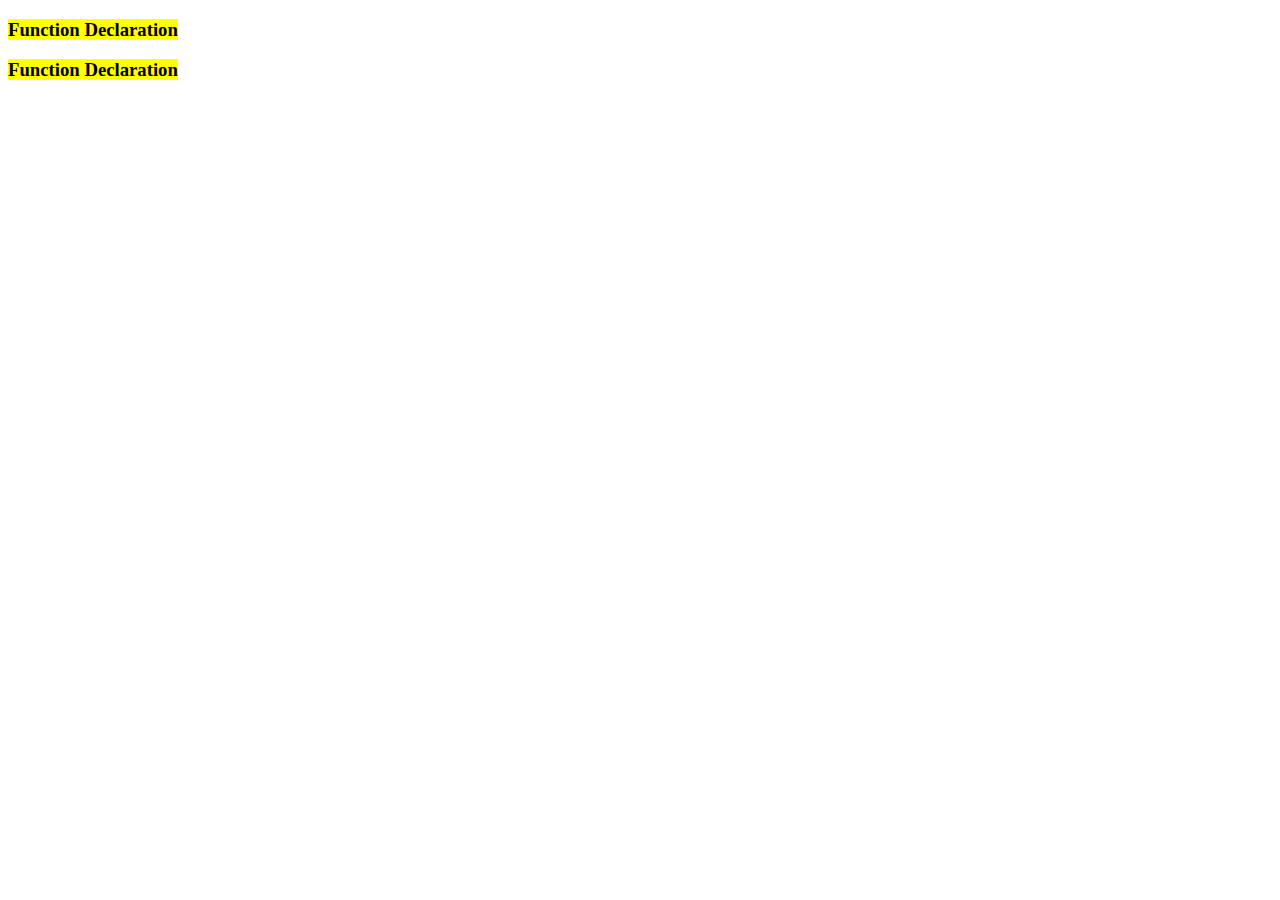
==== commit 44e59cda: "New css and information" ====
--- a/index - Copia.html
+++ b/index - Copia.html
@@ -1,5 +1,5 @@
 <!DOCTYPE html>
-<html lang='eng'>
+<html lang='en'>
     <head>
         <meta name="viewport" content="width=device-width, initial-scale=1">
         <meta charset="UTF-8">
@@ -7,9 +7,11 @@
 
         <!-- Bootstrap CSS -->
         <link href="https://cdn.jsdelivr.net/npm/bootstrap@5.1.3/dist/css/bootstrap.min.css" rel="stylesheet" integrity="sha384-1BmE4kWBq78iYhFldvKuhfTAU6auU8tT94WrHftjDbrCEXSU1oBoqyl2QvZ6jIW3" crossorigin="anonymous">
+        
+        <!-- myGlobalCSS -->
+        <!-- <link rel="stylesheet" type="text/css" href="https://thiago-meneses.github.io/myGlobalCSS.css"> -->
 
-        <!-- myGlobalCSS -->
-        <link rel="stylesheet" type="text/css" href="https://thiago-meneses.github.io/myGlobalCSS.css">
+        <link rel="stylesheet" type="text/css" href="..\gitHubPages\Thiago-Meneses.github.io\myGlobalCSS.css">
 
         <!-- FONTS -->
         <link rel="preconnect" href="https://fonts.googleapis.com">
@@ -17,819 +19,33 @@
         <link href="https://fonts.googleapis.com/css2?family=Fira+Mono:wght@400;500;700&family=Fira+Sans:ital,wght@0,100;0,200;0,300;0,400;0,500;0,600;0,700;0,800;1,300&family=Roboto+Mono:wght@100;200;300;400;500;600;700&display=swap" rel="stylesheet">
     </head>
     <body>
-        <div class="container-xxl px-4">
-            <h1 class="initialTitle">Funções em Javascript</h1>
-            <p>
-                Funções são definidas pela palavra-chave "function" <br>
-                Funções são <b>objetos</b>
-            </p>
-            <hr>
-        </div>
-
-        <div class="container-xxl">
-            <div class="bd-content">
+        <div class="container-lg">
+            <div class="content">
                 <div class="boundingLines"></div>
-                <h1 class="px-4"><mark class="lineText">Propriedades e Métodos</mark></h1>
                 <div class="px-4 py-3">
-                    <p class="px-4 fs-4">• Funções possuem <b>propriedades</b> e <b>métodos</b>:</p><br>
                     <div class="px-4 py-4">
-                        <h2 class="pb-4"><b class="red">Propriedades</b> de uma Função</h2>
-                        <p class="px-4 fs-4">• <b>Exemplo:</b> Propriedade <code class="inlineCodeTag">.length</code></p>
-                        <div class="px-4">
-                            <pre class="px-4 preTag fs-6">
-                                <code>
-function myFunction(a, b) {
-    return arguments<b>.length</b>;
-}
-console.log(myFunction(4, 3)); //Será retornado "2" no console    
-                                </code>
-                            </pre>
-                        </div>
-                        <br><hr>
-                    </div>
-
-                    <div class="px-4 py-4">
-                        <h2 class="pb-4"><b class="red">Métodos</b> de uma Função</h2>
-                        <p class="px-4 fs-4">• <b>Exemplo:</b> Método <code class="inlineCodeTag">.toString()</code></p>
-                        <div class="px-4">
-                            <pre class="preTag px-4">
-                                <code>
-function myFunction(a, b) {
-return a * b;
-}
-console.log( myFunction.toString() );	//Irá retornar "function myFunction(a, b) { return a * b; }" no console
-                                </code>
-                            </pre>
+                        <div class="content">
+                            <h3 class="px-2"><mark class="lineText">Function Declaration</mark></h3>
+                            <div class="innerBoundingLines"></div>
                         </div>
                     </div>
                 </div>
             </div>
         </div>
 
-        <div class="container-xxl">
-            <div class="bd-content">
+        <!-- FUNCTION DECLARATION VS FUNCTION EXPRESSION -->
+        <div class="container-lg">
+            <div class="content">
                 <div class="boundingLines"></div>
-                <h1 class="px-4"><mark class="lineText">Declaration vs Expression</mark></h1>
                 <div class="px-5 py-3">
-                    <h2 class="pb-4">Function <b class="red">Declaration</b></h2>
-                    <ul>
-                        <li>Funções declaradas <b>NÃO</b> são <b>executadas imediatamente</b>; </li>
-                        <li>São executadas apenas quando <b>invocadas</b>;</li>
-                        <li>Function Declarations não são <b>executable statements</b>, não é comum terminá-los com <code class="inlineCodeTag">;</code></li>
-                        <p>Exemplo:
-                    </ul>
-                        <pre class="preTag px-4 fs-6">
-                            <code>
-function functionName(parâmetros) {
-    ...
-} //Sem uso de ;
-                            </code>
-                        </pre>
-                    <br><hr>
-                </div>
-                <div class="px-5 py-3">
-                    <h2 class="pb-4">Function <b class="red">Expression</b></h2>
-                    <ul>
-                        <li>Uma function expression pode ser <b>armazenada</b> em uma <b>variável</b>;</li> 
-                        <li>A variável poderá ser <b>usada</b> como uma <b>função</b>;</li>
-                            <ul>
-                                <li>A variável será usada para <b>invocar a função</b>;</li>
-                                <li>Por causa disso, a função não precisará de um nome para identificá-la;</li>
-                                <li>Uma função que não tem nome é chamada de <b>função anônima</b></li> 
-                            </ul>
-                        </li>
-                        <li>Function Expressions terminam com <code class="inlineCodeTag">;</code> pois fazem parte de um "executable statement". (instrução executável)</li> 
-                        <li>Uma function expression sempre terá um <b>valor constante</b>.</li>
-                            <ul><li>Portanto, usar "const" é mais seguro do que usar "var"</li></ul>
-                        <p>Exemplo:</p>
-                    </ul>
-                        <pre class="preTag px-4 fs-6">
-                            <code>
-const a = function (x, y) {return x * y};
-let b = a(4, 3);
-                            </code>
-                        </pre>
-                    <h3>Self-Invoking Functions</h3>
-                    <ul>
-                        <li>Uma <b>Self Invoking Function</b> é <b>INVOCADA AUTOMATICAMENTE</b>, sem ser chamada.</li>
-                        <li><b>APENAS</b> <b class="red">Function Expressions</b> podem ser invocadas automaticamente</li>
-                        <li><b class="red">Function Declarations</b> <b>NÃO PODEM</b> ser invocadas automaticamente</li>
-                        <li>Precisa-se adicionar parênteses em volta da função para indicar que é uma "function expression"</li>
-                        <li>A função deve ser seguida de parênteses</li>
-                    </ul>
-                    <p>Exemplo: Anonymous Self-invoking Function </p>
-                    <pre class="preTag px-4 fs-6">
-                        <code>
-<b>(</b>function () {
-    let x = "Hello World !";
-}<b>)()</b>;
-
-//Note os parênteses envolvendo a função
-//Note os parênteses '()' após a função
-                        </code>
-                    </pre>
-
-                    <h3>Funções Anônimas</h3>
-                    <ul>
-                        <li>São as funções que <b>não possuem nome</b>;</li>
-                        <li>Funções armazenadas em variáveis não precisam de nomes
-                            <ul><li>Serão sempre invocadas usando o próprio nome da variável.</li></ul>
-                        </li>
-                    </ul>
-
-                    <h3>Arrow Functions</h3>
-                    <ul>
-                        <li>Permitem uma sintaxe menor para escrever "function expressions" </li>
-                        <li>Não são necessários as palavras-chave FUNCTION, RETURN e as CHAVES </li>
-                    </ul>
-                    Exemplo: <b>Declaração Comum</b>
-                    <pre class="preTag px-4 fs-6">
-                        <code>
-var x = function(x, y) {
-    return x * y;
-}
-                        </code>
-                    </pre>
-                    Exemplo: <b>Arrow Function</b>
-                    <pre class="preTag px-4 fs-6">
-                        <code>
-const x = (x, y) => x * y;
-                        </code>
-                    </pre>
-                    <ul>
-                        <li>Arrow functions:</li>
-                        <ul>
-                            <li>Não têm <b>this</b>;</li>
-                            <li>Não são adequadas para definir <b>métodos de um objeto</b>;</li>
-                            <li>NOT HOISTED: <b>devem ser definidas antes de serem usadas</b>.</li>
-                        </ul>   
-                        <li>Quando a função for <b>single statement</b> ( tiver uma única instrução):
-                             <ul>
-                                <li>A palavra-chave <code class="inlineCodeTag">return</code> e <code class="inlineCodeTag">{ }</code> podem ser omitidas</li>
-                                <li>É uma boa prática usá-las sempre</li>
-                            </ul>
-                        </li>
-                    </ul>
-                    Exemplo:
-                    <pre class="preTag px-4 fs-6">
-                        <code>
-//return e { } omitidos
-const x = (x, y) => x * y;
-
-//Recomendado
-const x = (x, y) => { return x * y };
-                        </code>
-                    </pre>     
-                </div>
-            </div>
-        </div>
-
-        <div class="container-xxl">
-            <div class="bd-content">
-                <div class="boundingLines"></div>
-                <h1 class="px-4"><mark class="lineText">Function() Contructor</mark></h1>
-                <div class="px-4 py-3">
-
-                    <ul>
-                        <li>Funções também podem ser definidas com o construtor <code class="inlineCodeTag">Function()</code> </li>
-                        <li> O uso desse construtor é <b>opcional</b></li>
-                    </ul>
-                    Exemplo:
-                    <pre class="preTag">
-                        <code>
-const myFunction = new Function("a", "b", "return a * b");
-let x = myFunction(4, 3);
-                        </code>
-                    </pre>
-        
-                    Exemplo:
-                    <pre class="preTag">
-                        <code>
-const myFunction = function (a, b) {return a * b};
-let x = myFunction(4, 3);
-                        </code>
-                    </pre>
-                </div>
-
-            </div>
-        </div>
-
-        <div class="container-xxl">
-            <div class="bd-content">
-                <h1 class="px-4 mb-5"><mark class="lineText">Bizu</mark></h1>
-                <div class="boundingLines"></div>
-                <div class="px-4">
-                    <ul class="px-5">
-                        <li>Funções podem ser usadas como <b>valores</b> e também <b>em expressões</b>.</li>
-                        <li>Exemplo como <b>valor</b>:</li>
-                    </ul>
-                    <div class="px-5">
-                    <pre class="preTag ps-4 fs-6">
-                        <code>
-function myFunction(a, b) {
-    return a * b;
-}
-let x = <b>myFunction(4, 3)</b>;	
-console.log(x);
-
-//Usada como valor
-//Resposta 12 no console</code>
-                    </pre>
-
-                    <ul>
-                        <li>Exemplo em uma <b>expressão</b>:</li>
-                    </ul>
-                    <pre class="preTag ps-4 fs-6">
-                        <code>
-function myFunction(a, b) {
-    return a * b;
-}
-let x = <b>myFunction(4, 3)</b> * 2;	
-console.log(x);		
-
-//Usada como valor em uma expressão
-//Resultado 24 no console</code>
-                    </pre>
-                </div>
-                </div>
-            </div>
-        </div>
-
-        <div class="container-xxl">
-            <div class="bd-content">
-                <div class="boundingLines"></div>
-                <h1 class="px-4 mb-5"><mark class="lineText">Function Parameters / Function Arguments</mark></h1>
-                <div class="px-5">
-                    <!-- FUNCTION PARAMETERS -->
-                    <div class="subHeader">
-                        <h2><mark class="lineText">Function <b class="blue">Parameters</mark></b></h2>
-                        <div class="solidLine"></div>
-                    </div>
-                    <div class="px-5">
-                        <p>Exemplo:</p>
-                        <pre class="preTag px-4 fs-6">
-                            <code>
-function functionName(<b>parameter1, parameter2, parameter3</b>){
-    ...
-}
-                            </code>
-                        </pre>
-                        <ul>
-                            <li>São os <b>nomes</b> listados na <b class="red">declaração da função</b></li>
-                            <li>JavaScript function definitions do not specify data types for parameters.</li>
-                            <li>As Funções JavaScript:
-                                <ul>
-                                    <li>Não verificam o <b class="red">tipo</b> <b>dos argumentos</b> passados.</li>
-                                    <li>Não verificam o <b class="red">número</b> <b>de argumentos</b> recebidos.</li>
-                                </ul>
-                            </li>
-                        </ul>
-                        <h3>Default Parameter</h3>
-                        <ul>
-                            <li>Uma função pode ser chamada com <b>argumentos faltando</b> (menos do que foram declarados).</li>
-                                <ul>
-                                    <li>Os valores ausentes serão considerados como <code class="inlineCodeTag">undefined</code>;</li>
-                                    <li>Existem casos em que isso pode ser aceitável;</li>
-                                    <li>Contudo, no geral se <b>atribui</b> um valor <b>default</b> (predefinido) ao parameter.</li>
-                                </ul>
-                            </li>
-                            <li>Exemplo:</li>
-                        </ul>
-                        <pre class="preTag px-4 fs-6">
-                            <code>
-function <b>myFunction(x, y)</b> {
-if (y === undefined) { //Atribui o valor 2 como default a 'y', quando este for 'undefined'
-y = 2;
-}
-return x * y;
-}
-console.log( <b>myFunction(4)</b> );
-
-//Função possui 2 parameters mas é invocada com apenas 1 parameter
-//Resultado 8 no console
-                            </code>
-                        </pre>
-                    </div><br>
-
-                    <!-- FUNCTION ARGUMENTS -->
-                    <div class="subHeader">
-                        <h2 class="my-4"><mark class="lineText">Function <b class="blue">Arguments</b></mark></h2>
-                        <div class="solidLine"></div>
-                    </div>
-                    <div class="px-5">
-                        <ul>
-                            <li>São os <b>valores verdadeiros</b>;</li>
-                            <li>São os valores que realmente são <b>passados</b> e <b>recebidos</b> pela função.</li>
-                        </ul>
-                        <h3 class="my-5">O <code class="inlineCodeTag">Arguments</code> Object</h3>
-                        <ul>
-                            <li><code class="inlineCodeTag">arguments</code> é um <b>Object</b>, muito semelhante a um <b>array</b>.
-                                <ul>
-                                    <li>É um object interno das funções do Javascript;</li>
-                                    <li>Ele pode ser acessado dentro das funções;</li>
-                                    <li>Ele contêm os valores dos arguments passados para a função.</li>
-                                    <li>Uma função pode ser invocada com mais arguments do que foram declarados inicialmente</li>
-                                        <ul><li>Esses arguments "a mais" podem ser alcançados com o <code class="inlineCodeTag">arguments</code> object" </li></ul>
-                                </ul>
-                            </li>
-                            <li>Exemplo:</li>
-                        </ul>
-                        <pre class="preTag px-4 fs-6">
-                            <code>
-function func1(a, b, c) {
-    console.log(<b>arguments[0]</b>);
-    // output esperado: 1
-    
-    console.log(<b>arguments[1]</b>);
-    // output esperado: 2
-    
-    console.log(<b>arguments[2]</b>);
-    // output esperado: 3
-}
-    
-func1(1, 2, 3);
-                            </code>
-                        </pre>
-                        <ul>
-                            <li>
-                                Os <code class="inlineCodeTag">Arguments</code> são passados por <b>valor</b>
-                                <ul>
-                                    <li>Quando uma função for chamada, os parameters serão os argument dela </li>
-                                    <li>Os JavaScript Arguments são passados por valor: a função só conhece os valores e não a localização dos arguments.</li>    
-                                    <li>Quando uma função altera o valor de um argument o valor original do parameter NÃO é alterado;</li> 
-                                    <li>Alterações nos arguments <b>NÃO SÃO VISÍVEIS FORA</b> da função.</b></li> 
-                                    </li>
-                                </ul>
-                            </li>
-                        </ul>
-                        <ul>
-                            <li>
-                                Os <code class="inlineCodeTag">Objects</code> são passados por <b>referência</b>
-                                <ul>
-                                    <li>No javascript, <b>Object References</b> são valores, por causa disso, Objects vão se comportar como se fossem passados por referência</li>
-                                    <li>Se uma função altera o valor de uma propriedade do object, ela também vai alterar o valor original</li>
-                                    <li>Alterações nas propriedades do object <b>SÃO VISÍVEIS FORA</b> da função.</b>
-                                </ul>
-                            </li>
-                        </ul>
+                    <div class="content">
+                        <h3 class="px-2"><mark class="lineText">Function Declaration</mark></h3>
+                        <div class="innerBoundingLines"></div>
                     </div>
                 </div>
             </div>
         </div>
 
-        <div class="container-xxl">
-            <div class="bd-content">
-                <div class="boundingLines"></div>
-                <h1 class="px-4"><mark class="lineText">Palavra-chave <b class="gold">this</b></mark></h1>
-                <div class="px-5">
-                    <ul>
-                        <li>No JavaScript todas as funções são métodos, que pertencem a algum objeto</li>
-                        <li>As funções que não pertencem a um objeto específico, pertencem ao objeto global (global object)</li>    
-                    </ul>
-                    <ul>
-                        <li>Nesse sentido, <code class="inlineCodeTag">this</code> se refere ao <b>"dono"</b> dessa função, ou seja, o objeto que é o <b>proprietário</b> da função.
-                        <li>Propriedades do <code class="inlineCodeTag">this</code>:
-                            <ul>
-                                <li>Quando usado em uma função, representa o <b>object</b> que <b>possui</b> essa função;</li>
-                                <li>É uma palavra-chave, a qual <b>não</b> pode ter o seu <b>valor alterado</b>;</li>
-                                <li><b>Não</b> é uma variável.</li>
-                            </ul>
-                        </li>
-                        <li>When a function is called without an owner object, the value of "this" becomes the global object.</li>
-                        <li>Em um navegador da web, o global object é a <b>janela do browser</b>.</li>
-                    </ul>
-                    <p>Exemplo</p>
-                    <pre class="preTag px-4 fs-6">
-                        <code>
-let x = myFunction();
-function myFunction() {
-    return <b>this</b>;
-}
-console.log(x); 
-
-//Será retornado <b>[object Window]</b>
-                        </code>
-                    </pre>
-                    <ul>
-                        <li>Invocar uma função como uma <b>global function</b> faz com que o valor de <code class="inlineCodeTag">this</code> seja o <b class="red">global object</b>. </li>
-                        <li>Usar o <code class="inlineCodeTag">window object</code> como uma variável pode facilmente travar o seu programa.</li>
-                    </ul>
-                </div>
-            </div>
-        </div>
-
-        <div class="container-xxl">
-            <div class="bd-content">
-                <div class="boundingLines"></div>
-                <h1 class="px-4"><mark class="lineText">Invocação de Funções no Javascript</mark></h1>
-                <div class="px-5">
-                    <ul>
-                        <li>O código dentro de uma função não é executado quando a função é definida, mas sim quando a função é <b>invocada</b>. </li>
-                        <li>É comum usar o termo <b>call a function</b> (Chamar uma função) ao invés de <b>invoke a function</b> (Invocar uma função). </li>
-                        <li>Será usado o termo <b>invocar</b>, pois uma função pode ser <b>invocada SEM ser chamada</b>. </li>
-                        <li>Exemplo:</li>
-                    </ul>
-                    <pre class="preTag px-4 fs-6">
-                        <code>
-function myFunction(a, b) { 
-    return a * b; 
-} 
-var x = myFunction(10, 2)		 
-var y = window.myFunction(10, 2)	//"x" e "y" recebem o mesmo valor 
-console.log(x); 	
-console.log(y);
-                        </code>
-                    </pre>
-                    <ul>
-                        <li>A função acima não pertence a nenhum object</li>
-                            <ul>
-                                <li>Contudo, no Javascript, <b>SEMPRE HAVERÁ</b> um object padrão denominado <b class="gold">global object</b></li>
-                                <li>O <b>global object</b> padrão é a própria <b>página HTML</b>, portanto, a função acima pertence à página HTML.</li>
-                            </ul>
-                        <li>In a browser the page object is the browser window. The function above automatically becomes a window function.</li>
-                        <li><code class="inlineCodeTag">myFunction()</code>  e <code class="inlineCodeTag">window.myFunction()</code> são a mesma função</li>
-                    </ul>
-            
-                    <div class="subHeader">
-                        <h2 class="mt-5 mb-4"><mark class="lineText">Invocando Funções como um <b class="red">Method</b></mark></h2>
-                        <div class="solidLine"></div>
-                    </div>
-                    <ul>
-                        <li>No JavaScript, funções podem ser definidas como sendo <b class="red">Methods</b> de um object. </li>
-                        <li>Exemplo: Criar um object, com as propriedades <code class="inlineCodeTag">firstName</code> e <code class="inlineCodeTag">lastName</code> e um method <code class="inlineCodeTag">fullName</code></li>
-                    </ul>
-                    <pre class="preTag px-4 fs-6">
-                        <code>
-const myObject = { 
-    firstName:"John", 
-    lastName: "Doe", 
-    fullName: function() { 
-        return this.firstName + " " + this.lastName;
-    } 
-} 
-var x = myObject.fullName(); 
-console.log(x);		//John Doe 
-                        </code>
-                    </pre>
-                    <ul>
-                        <li>O method <code class="inlineCodeTag">fullName</code> é uma função.
-                            <ul>
-                                <li>A função pertence ao object <code class="inlineCodeTag">myObject</code></li>
-                                <li><code class="inlineCodeTag">myObject</code> é o "proprietário" da função.</li>
-                            </ul>
-                        </li>
-                        <li>A palavra-chave <b>this</b> se refere ao objeto que <b>possui</b> o código
-                            <ul><li>Nesse caso, this terá o valor de <code class="inlineCodeTag">myObject</code></li></ul>
-                        </li>
-                        <li>Invocar uma função como um method de um object faz com que o valor de <b>this</b> seja o próprio <b>object</b> onde a função foi invocada.</li>
-                    </ul>
-            
-                    <div class="subHeader">
-                        <h2 class="mt-5 mb-4"><mark class="lineText">Invocando Funções com um <b class="red">Function Constructor</b></mark></h2>
-                        <div class="solidLine"></div>
-                    </div>
-                    <ul>
-                        <li>Quando uma função for invocada e for <b>precedida</b> pela palavra <code class="inlineCodeTag">new</code>, essa será uma <strong class="gold">constructor invocation</strong></li>
-                        <li>No Javascript, <b>funções</b> são <b>objects</b>
-                            <ul><li>Mesmo parecendo que uma nova função está sendo criada, na realidade é um objeto que está sendo criado.</li></ul>
-                        </li>
-                        <li>Uma <b>constructor invocation</b> cria um novo <b>object</b>
-                            <ul><li>Esse novo object herda as propriedades e métodos do seu construtor.</li></ul>
-                        </li>
-                        <li>A palavra-chave <code class="inlineCodeTag">this</code> no construtor <b>não</b> possui um valor.</li>
-                        <li>O valor de <code class="inlineCodeTag">this</code> será o novo object criado quando a função for chamada. </li>
-                    </ul>
-                </div>
-            </div>
-        </div>
-
-        <div class="container-xxl">
-            <div class="bd-content">
-                <div class="boundingLines"></div>
-                <h1 class="px-4 my-5"><mark class="lineText"><strong class="gold">CALL( )</strong> Method</mark></h1>
-                <div class="px-5">
-                    <ul>
-                        <li><code class="inlineCodeTag">call()</code> é um method que já é <b>predefinido</b> pelo Javascript</li>
-                        <li>Pode ser usado para invocar uma função (method)
-                            <ul><li>Um <b>owner object</b> é usado como argument.</li></ul>
-                        </li>
-                        <li>Com o <code class="inlineCodeTag">call()</code> um object pode usar <b>methods</b> pertencentes a <b>outro object</b></li>
-                        <li>Exemplo:</li>
-                    </ul>
-                    <pre class="preTag px-4">
-                        <code>
-const person = {
-    fullName: function() {
-        return this.firstName + " " + this.lastName;
-    }
-}
-
-const person1 = {
-    firstName:"John",
-    lastName: "Doe"
-}
-const person2 = {
-    firstName:"Mary",
-    lastName: "Doe"
-}
-var x = person.fullName.call(person1);
-console.log(x);
-                        </code>
-                    </pre>
-                    <ul>
-                        <li><code class="inlineCodeTag">call()</code> aceita <b>arguments</b></li>
-                        <li>Exemplo:</li>
-                    </ul>
-                    <pre class="preTag px-4">
-                        <code>
-const person = {
-    fullName: function(city, country) {
-        return this.firstName + " " + this.lastName + "," + city + "," + country;
-    }
-}
-
-const person1 = {
-    firstName:"John",
-    lastName: "Doe"
-}
-const person2 = {
-    firstName:"Mary",
-    lastName: "Doe"
-}
-
-var x = person.fullName.<b>call(person1, "Contagem", "Brasil")</b>; //Arguments
-console.log(x) // John Doe, Contagem, Brasil
-                        </code>
-                    </pre>
-                </div>
-            </div>
-        </div>
-	
-
-        <div class="container-xxl">
-            <div class="bd-content">
-                <div class="boundingLines"></div>
-                <h1 class="px-4 my-4"><mark class="lineText"><strong class="gold">Apply( )</strong> Method</mark></h1>
-                <div class="px-5">
-                    <ul>
-                        <li><code class="inlineCodeTag">apply()</code> é <b>similar</b> ao método <code class="inlineCodeTag">call()</code></li>
-                        <li>A <b>grande diferença</b> está no fato de que:
-                            <ul>
-                                <li><code class="inlineCodeTag">call()</code> aceita os argumentos <b class="red">SEPARADAMENTE</b>;</li>
-                                <li><code class="inlineCodeTag">apply()</code> aceita os argumentos como um <b class="red">ARRAY</b></li>
-                            </ul>
-                        </li>
-                    </ul>
-                    
-                        ex: método call() <br>
-                    <pre class="preTag px-4 fs-6">
-                        <code>
-const person = {
-    fullName: function(city, country) {
-        return this.firstName + "," + city + "," + country;
-    }
-}
-    const person1 = {
-    firstName:"João",
-    lastName: "Machado"
-}
-document.getElementById("demo").innerHTML = person.fullName.apply(person1, "Contagem", "Brasil"); 	//Argumentos separados
-                        </code>
-                    </pre>
-                    <ul><li>Exemplo: método apply() </li></ul>
-                    <pre class="preTag px-4 fs-6">
-                        <code>
-const person = {
-    fullName: function(city, country) {
-        return this.firstName + "," + city + "," + country;
-    }
-}
-const person1 = {
-    firstName:"João",
-    lastName: "Machado"
-}
-document.getElementById("demo").innerHTML = person.fullName.apply(person1, ["Contagem", "Brasil"]); 	//Argumento em array
-                        </code>
-                    </pre>
-
-                    <div class="subHeader">
-                        <div class="solidLine"></div>
-                        <h2 class="mt-5 mb-4"><mark class="lineText">Simular o <code class="inlineCodeTag">max()</code> method em arrays</mark></h2>
-                    </div>
-                    <ul>
-                        <li>Você pode encontrar o maior número de uma lista de números usando o method <code class="inlineCodeTag">Math.max()</code>: <br></li>
-                        <li>Os arrays JavaScript <b>não</b> têm um method <b>max()</b></li>
-                        <li>Exemplo:</li>
-                    </ul>                 
-                    <pre class="preTag px-4 fs-6">
-                        <code>
-document.getElementById("demo").innerHTML = Math.max.apply(null, [1,2,3]);
-
-//Resultado:  3
-                        </code>
-                    </pre>
-                    <ul>
-                        <li>O primeiro argumento (null) não é usado nesse caso, sendo assim irrelevante</li>
-                        <li>Também pode ser escrito como:</li>
-                    </ul>
-                    <pre class="preTag px-4 fs-6">
-                        <code>
-Math.max.apply(Math, [1,2,3]);</code>
-                    </pre>
-                    <pre class="preTag px-4 fs-6">
-                        <code>
-Math.max.apply(" ", [1,2,3]);</code>
-                    </pre>
-                    <pre class="preTag px-4 fs-6">
-                        <code>
-Math.max.apply(0, [1,2,3]);</code>
-                    </pre>
-                    <div class="subHeader">
-                        <div class="solidLine"></div>
-                        <h2 class="mt-5 mb-4"><mark class="lineText">Javascript <b class="red">Strict Mode</b></mark></h2>
-                    </div>
-                    <ul>
-                        <li>No <b>strict mode</b>:
-                            <ul><li>Se o primeiro argument do <code class="inlineCodeTag">apply()</code> não for um object, o method <code class="inlineCodeTag">apply()</code> se tornará o <b>proprietário</b> (objeto) da função invocada.</li></ul>
-                        </li>
-                        <li>No <b>non-strict mode</b>:
-                            <ul><li>O <b>global object</b> se torna o <b>proprietário</b> da função</li></ul>
-                        </li>
-                    </ul>
-                </div>
-            </div>
-        </div>  
-
-        <div class="container-xxl">
-            <div class="bd-content">
-                <div class="boundingLines"></div>
-                <h1 class="px-4"><mark class="lineText">Escopo e <mark class="red">Function Closures</mark></h1>
-                <div class="px-5">
-                    <ul>
-                        <li>Uma função pode acessar todas as variáveis definidas dentro dela mesma </li>
-                        <li>Exemplo:</li>
-                    </ul>
-                    <pre class="preTag px-4 fs-6">
-                        <code>
-function myFunction () {    
-    let a = 4;		//Nesse caso "a" é uma variável local
-    return a * a;
-} 
-                        </code>
-                    </pre>
-                <ul>
-                    <li>Uma função também pode acessar variáveis definidas fora da função:</li>
-                    <li>Exemplo:</li>
-                </ul>
-                <pre class="preTag px-4 fs-6">
-                    <code>
-let a = 4;			//Nesse caso "a" é uma variável global
-function myFunction () {
-    return a * a;
-}
-                    </code>
-                </pre>
-
-                <div class="subHeader">
-                    <div class="solidLine"></div>
-                    <h4 class="mt-5"><mark class="lineText">Variável <strong class="blue">Global</strong></mark></h4>
-                </div>
-                <ul>
-                    <li>São acessíveis a <b>todos</b> os escopos;</li>
-                    <li>Variáveis globais podem ser transformadas em variáveis locais (privadas), usando <b>closures</b>;</li>
-                    <li>Variáveis criadas <b>sem palavra-chave</b> (var, let ou const) <b>sempre</b> serão globais, mesmo se forem criadas dentro de uma função;</li>
-                    <li>Exemplo:</li>
-                </ul>
-                <pre class="preTag px-4 fs-6">
-                    <code>
-function myFunction() {
-    a = 4;
-}
-
-//Será considerada uma variável global
-                    </code>
-                </pre>
-
-                <div class="subHeader">
-                    <div class="solidLine"></div>
-                    <h4 class="mt-5"><mark class="lineText">Variável <strong class="blue">Local</strong></mark></h4>
-                </div>
-                <ul>
-                    <li>Só pode ser usada <b>dentro</b> da função onde está definida.</li>
-                    <li>Variáveis globais e locais com o <b>mesmo nome</b> são consideradas como <b>variáveis diferentes</b>.
-                        <ul><li>Modificar uma variável não irá alterar a outra.</li></ul>
-                    </li>
-                </ul><br><hr><br>
-    
-                <div>
-                    <h2>Tempo de vida das variáveis</h2>
-                    <ul>
-                        <li>Variáveis <b class="red">globais</b> :
-                            <ul>
-                                <li>São <b>descartadas</b> ao se <b>navegar para outra página</b> ou <b>fechar a janela</b>.</li>
-                            </ul>
-                        </li>
-                    </ul>
-                    <ul>
-                        <li>Variáveis <b class="red">locais</b>:
-                            <ul>
-                                <li>São <b>criadas</b> quando a função é chamada;</li>
-                                <li>São <b>descartadas</b> quando a função é concluída.</li>
-                            </ul>
-                        </li>
-                    </ul>
-                </div>
-            </div>
-        </div>
-
-        <div class="container-xxl">
-            <div class="bd-content">
-                <div class="boundingLines"></div>
-                <h2 class="px-4 mt-5    mb-4"><mark class="lineText">Um Problema do Contador</mark></h2>
-                <div class="px-5">
-                    <p>
-                        Suponha que você queira usar uma variável para contar algo e que esse contador esteja disponível para todas as funções do programa: <br><br>
-                        Você pode usar uma <b>variável global</b> e uma <b>função</b> para aumentar o contador <br>
-                        Exemplo: <br>
-                        <img src="1.jpg">
-                        O problema com essa solução é que qualquer código introduzido na página pode alterar o contador, <b>sem chamar</b> o add(). <br>
-                    </p>
-                    <p>
-                        O contador deve ser local para a função add(), para prevenir que outros códigos possam alterá-lo: <br>
-                        <img src="2.jpg">
-                        Não funcionou pois exibimos o contador global, e não o contador local. <br>
-                    </p>
-                    <p>
-                        Podemos remover o contador global e acessar o contador local, permitindo que agora a função retorn o contador local: <br>
-                        <img src="2.jpg">
-                        Não funcionou pois o contador local está sendo <b>zerado</b> toda vez que a função é chamada. <br>
-                    </p>
-                    <p>Uma <strong class="gold">Inner Function</strong> do JavaScript pode resolver isso<br></p>
-                    <br><hr><br>
-                    <h2>Nested Functions</h2>
-                    <ul>
-                        <li><b>Todas</b> funções têm acesso ao <b>escopo global</b>.</li>
-                            <ul><li>Mais detalhadamente, em JavaScript, todas as funções terão acesso a todos os escopos que estão diretamente "acima" delas (Acesso a todos os escopos que as contêm). </li></ul>
-                    </ul>
-                    <ul>
-                        <li>O JavaScript oferece suporte a <strong>nested functions</strong>.
-                            <ul><li>As nested functions têm acesso aos escopos que estão "acima" delas. <br></li></ul>
-                    </ul>
-                        <p>Exemplo: A função interna <code class="inlineCodeTag">plus()</code> tem acesso a variável do contador na <b>parent function</b></p>
-                        <pre class="preTag px-4 fs-6">
-                            <code>
-        document.getElementById("demo").innerHTML = add();
-        function add() { //Parent Function
-            let counter = 0;
-            function <b>plus()</b> {
-                counter += 1;
-            }
-            plus();  
-            return counter; 
-        }
-                            </code>
-                        </pre>
-                    <ul>
-                        <li>Isso poderia ter resolvido o problema do contador, se pudéssemos alcançar a função plus() de fora.</li>
-                        <li>Também precisamos encontrar uma maneira de executar o counter = 0 apenas uma vez.</li>
-                        <li>Para isso será necessário uma "closure"</li>
-                    </ul>
-                    <br><hr><br>
-                    <h2>Javascript Closures</h2>
-                    <p>
-                        Closures permitem que funções tenha variáveis <b>"privadas"</b> <br>
-                        Exemplo:
-                    </p>
-                    <pre class="preTag px-4 fs-6">
-                        <code>
-const add = (function () {
-    let counter = 0;
-    return function () {counter += 1; return counter;}
-})();
-
-function myFunction(){
-    document.getElementById("demo").innerHTML = add();
-}
-                        </code>
-                    </pre>
-                    <ul>
-                        <li>A variável <code class="inlineCodeTag">add()</code> é atribuída ao valor de retorno de uma <b>self-invoking function</b>.
-                            <ul>
-                                <li>A <b>self-invoking function</b> é executada apenas <b>UMA vez</b>.</li>
-                                <li>Ela define o contador para <b>zero</b> e retorna uma <b>function expression</b>.</li>
-                            </ul>
-                        </li>
-                        
-                        <li>Desta forma, <code class="inlineCodeTag">add</code> torna-se uma <b>função</b>.
-                            <ul>
-                                <li>O benefício é que ela pode acessar o <b>contador</b> no <b>parent scope</b>.</li>
-                                <li>Isso é chamado de <b>Javascript Closure</b>. </li>
-                                <li>O contador é <b>protegido</b> pelo <b>escopo da função anônima</b> e só pode ser <b>alterado</b> usando-se a função <code class="inlineCodeTag">add()</code>.</li>
-                            </ul>
-                        </li>
-                    </ul>
-                </div>
-            </div>
-        </div>
+        <script src="https://cdn.jsdelivr.net/npm/bootstrap@5.1.3/dist/js/bootstrap.bundle.min.js" integrity="sha384-ka7Sk0Gln4gmtz2MlQnikT1wXgYsOg+OMhuP+IlRH9sENBO0LRn5q+8nbTov4+1p" crossorigin="anonymous"></script>
     </body>
-</html>
+</html>